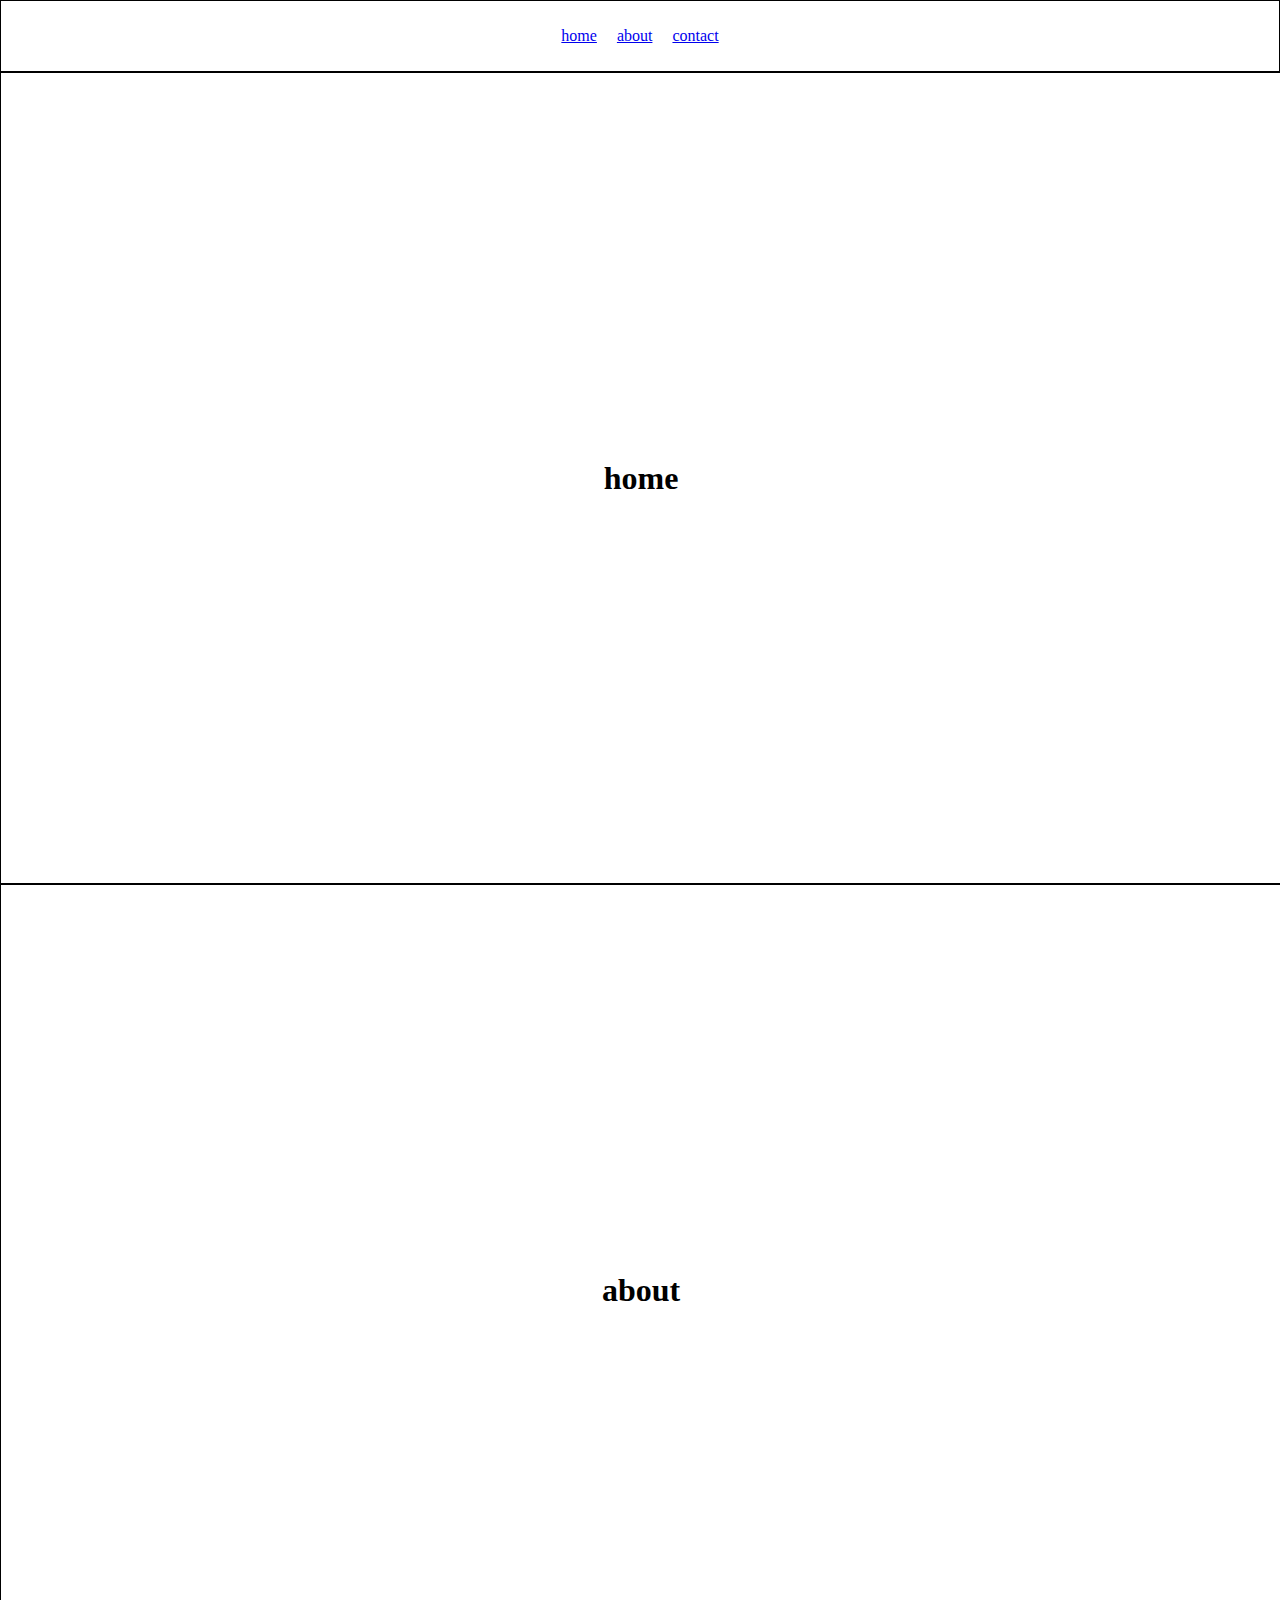
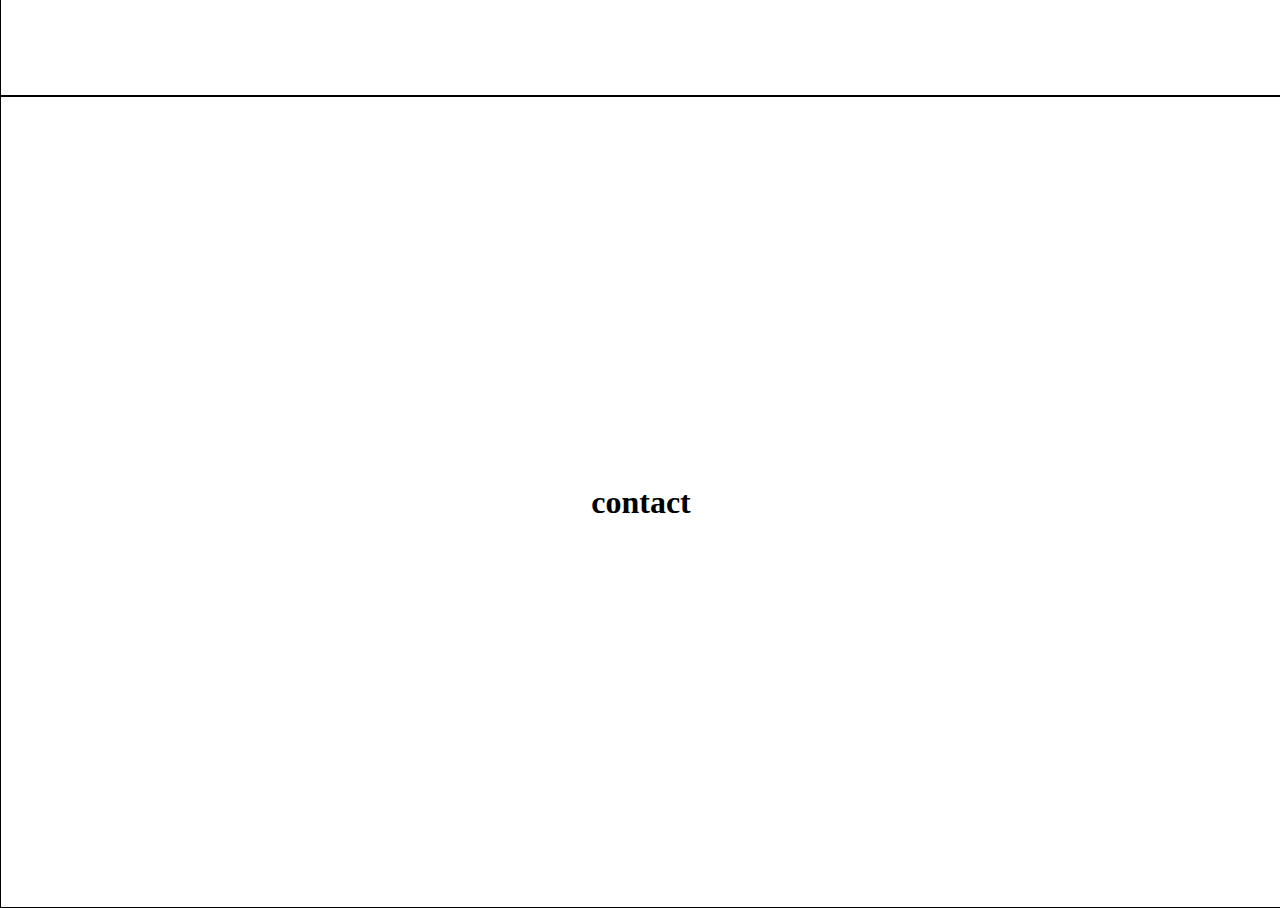
==== profile-4/index.html @ a8fa2ea8 "menambahkan folder profile4" ====
<!DOCTYPE html>
<html lang="en">
<head>
    <meta charset="UTF-8">
    <meta http-equiv="X-UA-Compatible" content="IE=edge">
    <meta name="viewport" content="width=device-width, initial-scale=1.0">
    <title>Document</title>
    <link rel="stylesheet" href="css/style.css">
</head>
<body>
    <main>
        <nav>
            <a href="#home">home</a>
            <a href="#about">about</a>
            <a href="#contact">contact</a>
        </nav>
        <section id="home">
            <h1>home</h1>
        </section>
        <section id="about">
            <h1>about</h1>
        </section>
        <section id="contact">
            <h1>contact</h1>
        </section>
    </main>

    <script>
    document.querySelectorAll('a[href^="#"]').forEach(anchor => {
        anchor.addEventListener('click', function(e){
            e.preventDefault()
            document.querySelector(this.getAttribute('href')).scrollIntoView({
                behavior : "smooth"
            })
        })
    })    
    </script>
</body>
</html>
---- profile-4/css/style.css ----
*{
    padding: 0;
    margin: 0;
}
main{
    width: 100%;
}
nav{
    border: 1px solid;
    height: 70px;
    display: flex;
    justify-content: center;
    align-items: center;
    gap: 20px;
}
section{
    width: 100%;
    height: 90vh;
    border: 1px solid;
    display: flex;
    justify-content: center;
    align-items: center;
}
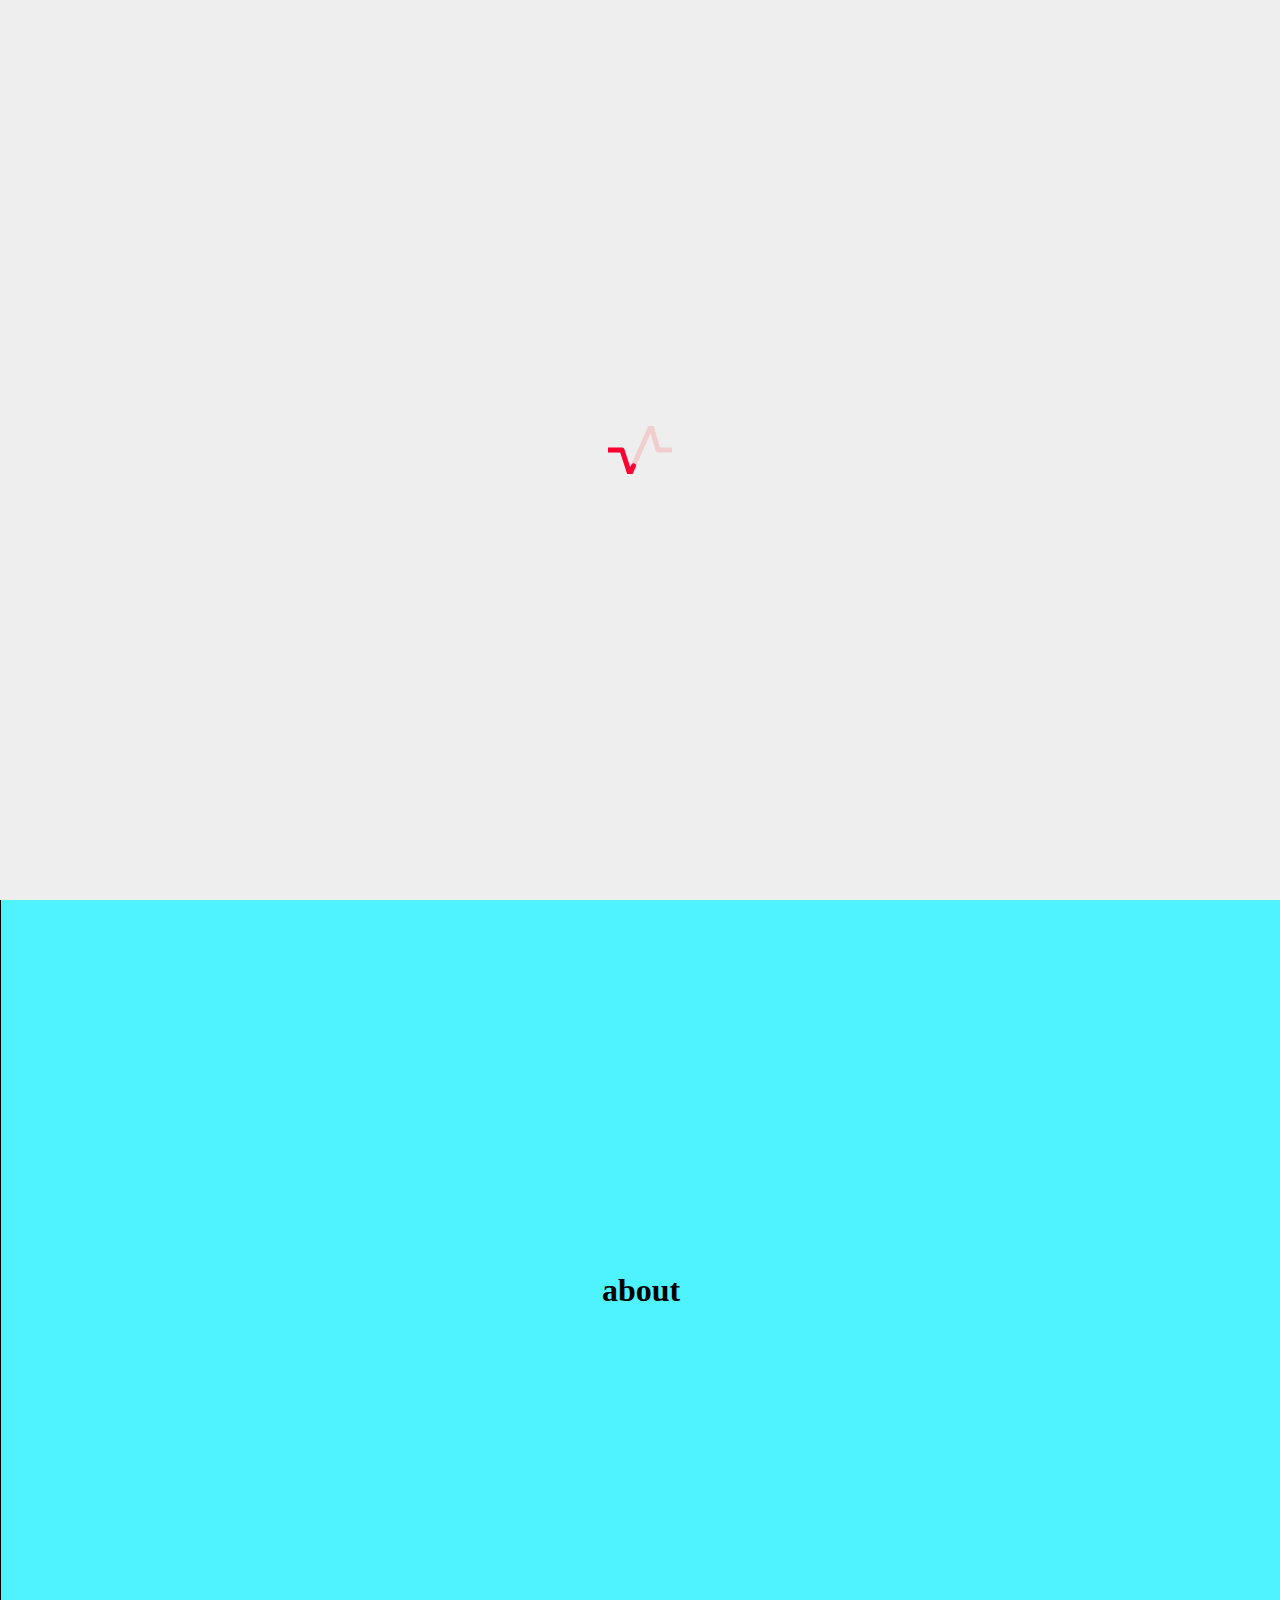
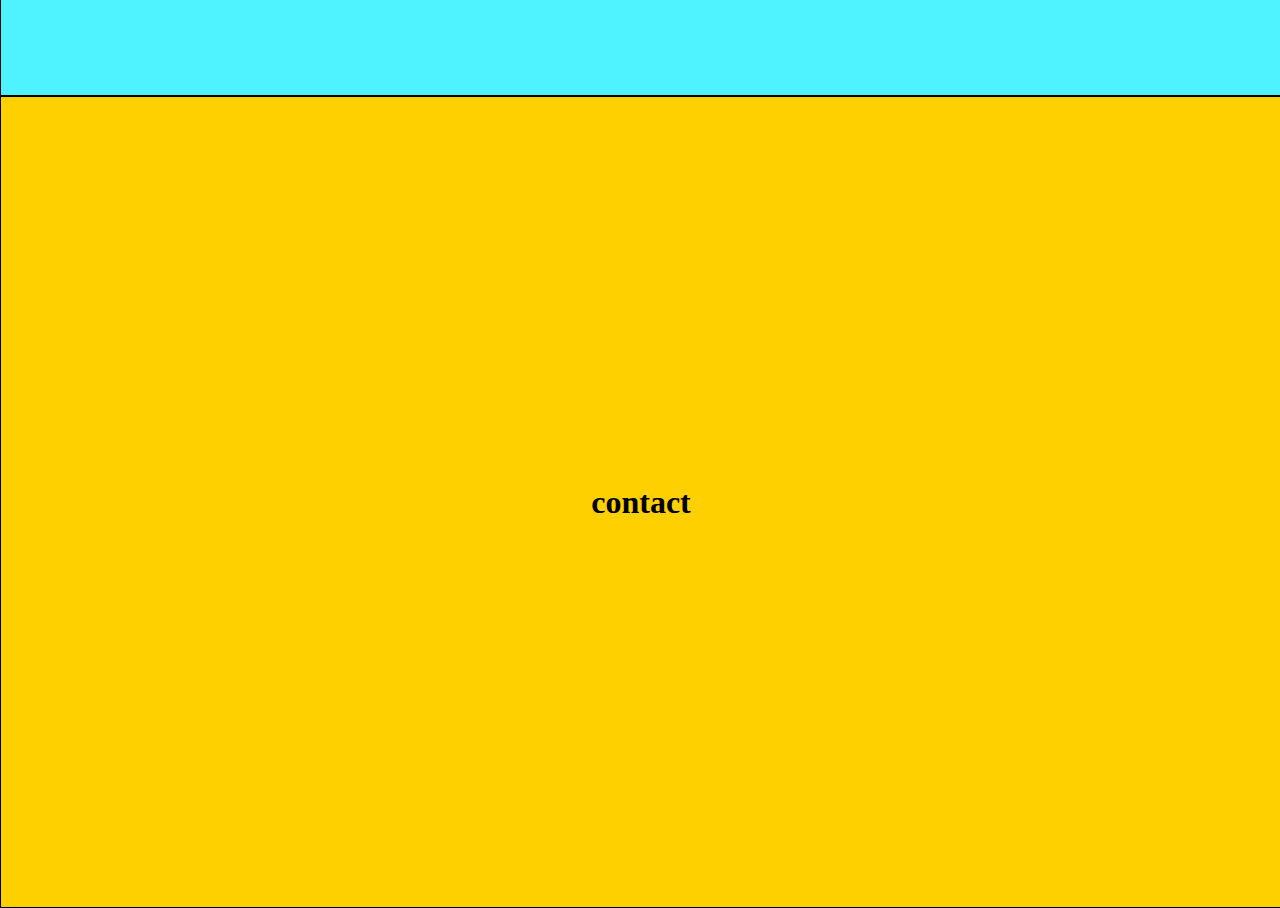
==== commit 9a0b912e: "update" ====
--- a/profile-4/index.html
+++ b/profile-4/index.html
@@ -6,8 +6,16 @@
     <meta name="viewport" content="width=device-width, initial-scale=1.0">
     <title>Document</title>
     <link rel="stylesheet" href="css/style.css">
+
+    <script src="https://code.jquery.com/jquery-3.6.0.min.js" integrity="sha256-/xUj+3OJU5yExlq6GSYGSHk7tPXikynS7ogEvDej/m4=" crossorigin="anonymous"></script>
 </head>
 <body>
+    <div class="loading">
+        <svg width="64px" height="48px">
+            <polyline points="0.157 23.954, 14 23.954, 21.843 48, 43 0, 50 24, 64 24" id="back"></polyline>
+            <polyline points="0.157 23.954, 14 23.954, 21.843 48, 43 0, 50 24, 64 24" id="front"></polyline>
+        </svg>
+    </div>
     <main>
         <nav>
             <a href="#home">home</a>
@@ -26,6 +34,13 @@
     </main>
 
     <script>
+    
+    //  $(document).ready(function(){
+        setTimeout(function(){
+            $(".loading").hide();
+        }, 3500);
+       
+    //  })
     document.querySelectorAll('a[href^="#"]').forEach(anchor => {
         anchor.addEventListener('click', function(e){
             e.preventDefault()
--- a/profile-4/css/style.css
+++ b/profile-4/css/style.css
@@ -4,6 +4,9 @@
 }
 main{
     width: 100%;
+}
+body{
+    background: #1a1818;
 }
 nav{
     border: 1px solid;
@@ -20,4 +23,58 @@
     display: flex;
     justify-content: center;
     align-items: center;
-}+}
+section#home{
+    background-color: rgb(255, 50, 187);
+}
+section#about{
+    background-color: rgb(78, 243, 255);
+}
+section#contact{
+    background-color: rgb(255, 208, 0);
+}
+/*  */
+/*  */
+/*  */
+.loading{
+    z-index: 999;
+  background-color: #eee;
+  position: fixed;
+  top: 0;
+  left: 0;
+  right: 0;
+  bottom: 0;
+  display: flex;
+  justify-content: center;
+  align-items: center;
+}
+.loading svg polyline {
+    fill: none;
+    stroke-width: 5;
+    stroke-linecap: round;
+    stroke-linejoin: round;
+  }
+  
+  .loading svg polyline#back {
+    fill: none;
+    stroke: #ff4d5033;
+  }
+  
+  .loading svg polyline#front {
+    fill: none;
+    stroke: #FF0032;
+    stroke-dasharray: 48, 144;
+    stroke-dashoffset: 192;
+    animation: dash_682 1.4s linear infinite;
+  }
+  
+  @keyframes dash_682 {
+    72.5% {
+      opacity: 0;
+    }
+  
+    to {
+      stroke-dashoffset: 0;
+    }
+  }
+  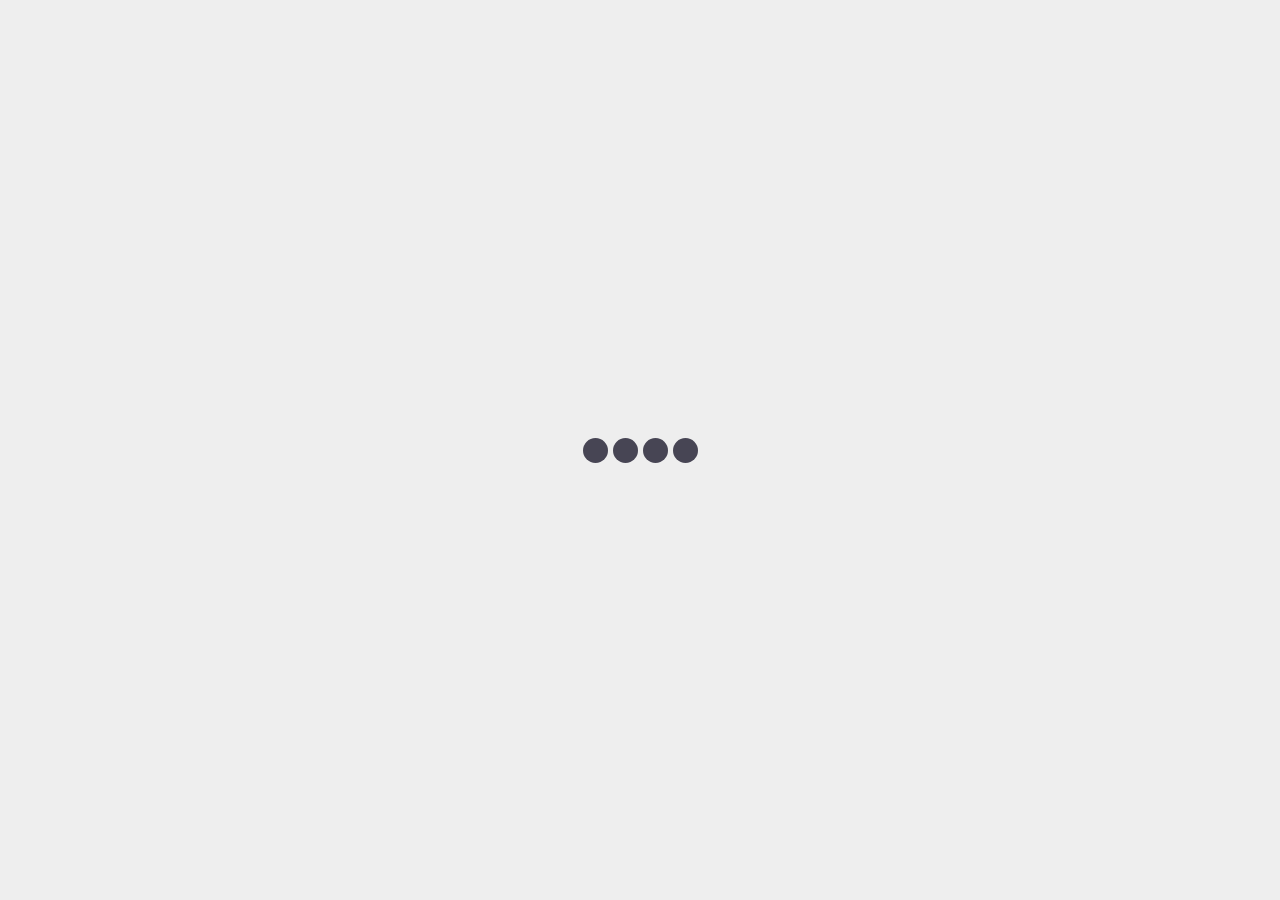
==== commit 466bb0dd: "update profile 4 v-1.0" ====
--- a/profile-4/index.html
+++ b/profile-4/index.html
@@ -4,51 +4,39 @@
     <meta charset="UTF-8">
     <meta http-equiv="X-UA-Compatible" content="IE=edge">
     <meta name="viewport" content="width=device-width, initial-scale=1.0">
-    <title>Document</title>
+    <title>personal profile 4</title>
+
     <link rel="stylesheet" href="css/style.css">
-
-    <script src="https://code.jquery.com/jquery-3.6.0.min.js" integrity="sha256-/xUj+3OJU5yExlq6GSYGSHk7tPXikynS7ogEvDej/m4=" crossorigin="anonymous"></script>
 </head>
 <body>
     <div class="loading">
-        <svg width="64px" height="48px">
-            <polyline points="0.157 23.954, 14 23.954, 21.843 48, 43 0, 50 24, 64 24" id="back"></polyline>
-            <polyline points="0.157 23.954, 14 23.954, 21.843 48, 43 0, 50 24, 64 24" id="front"></polyline>
-        </svg>
+        <div class="newtons-cradle">
+            <div class="newtons-cradle__dot"></div>
+            <div class="newtons-cradle__dot"></div>
+            <div class="newtons-cradle__dot"></div>
+            <div class="newtons-cradle__dot"></div>
+            </div>
     </div>
-    <main>
-        <nav>
-            <a href="#home">home</a>
-            <a href="#about">about</a>
-            <a href="#contact">contact</a>
-        </nav>
-        <section id="home">
-            <h1>home</h1>
-        </section>
-        <section id="about">
-            <h1>about</h1>
-        </section>
-        <section id="contact">
-            <h1>contact</h1>
-        </section>
-    </main>
+    <div class="row">
+        <div class="col">
+            <h1>Deni maulana</h1>
+            <p>
+                Lorem ipsum dolor sit amet consectetur adipisicing elit. Vitae praesentium culpa quia totam dignissimos assumenda quos temporibus repellat aliquid, consequatur laborum id minus deleniti dolores. Animi illo excepturi cum voluptates!
+            </p>
+        </div>
 
-    <script>
+        <img src="img/roro.png" alt="">
+        
+    </div>
+
     
-    //  $(document).ready(function(){
-        setTimeout(function(){
-            $(".loading").hide();
-        }, 3500);
-       
-    //  })
-    document.querySelectorAll('a[href^="#"]').forEach(anchor => {
-        anchor.addEventListener('click', function(e){
-            e.preventDefault()
-            document.querySelector(this.getAttribute('href')).scrollIntoView({
-                behavior : "smooth"
-            })
-        })
-    })    
-    </script>
+
+    <div  class="row">
+        <h2>About</h2>
+        <p>Lorem ipsum, dolor sit amet consectetur adipisicing elit. Neque, corporis laborum? Nemo quibusdam et, impedit a optio odio tempora? Fugiat minus vero adipisci veniam ut! Error ex impedit esse ab.</p>
+    </div>
+    
+    
+    <script src="js/app.js"></script>
 </body>
 </html>--- a/profile-4/css/style.css
+++ b/profile-4/css/style.css
@@ -1,80 +1,123 @@
 *{
-    padding: 0;
-    margin: 0;
+  padding: 0;
+  margin: 0;
 }
-main{
-    width: 100%;
-}
-body{
-    background: #1a1818;
-}
-nav{
-    border: 1px solid;
-    height: 70px;
-    display: flex;
-    justify-content: center;
-    align-items: center;
-    gap: 20px;
-}
-section{
-    width: 100%;
-    height: 90vh;
-    border: 1px solid;
-    display: flex;
-    justify-content: center;
-    align-items: center;
-}
-section#home{
-    background-color: rgb(255, 50, 187);
-}
-section#about{
-    background-color: rgb(78, 243, 255);
-}
-section#contact{
-    background-color: rgb(255, 208, 0);
-}
-/*  */
-/*  */
-/*  */
-.loading{
-    z-index: 999;
-  background-color: #eee;
-  position: fixed;
-  top: 0;
-  left: 0;
-  right: 0;
-  bottom: 0;
+
+.row{
+
   display: flex;
-  justify-content: center;
+  width: 90%;
+  margin: 0 auto;
+  gap: 20px;
+  justify-content: space-around;
   align-items: center;
 }
-.loading svg polyline {
-    fill: none;
-    stroke-width: 5;
-    stroke-linecap: round;
-    stroke-linejoin: round;
+.col{
+  width: 45%;
+}
+.col h1{
+  font-size: 4em;
+}
+.col p {
+  font-size: 1.3em;
+}
+.row img{
+  
+  width: 350px;
+}
+body .row:nth-child(3){
+  background-color: rgb(201, 187, 111);
+  flex-direction: column;
+  border-radius: 10px;
+  padding: 50px 0;
+}
+body .row:nth-child(3) p{
+  text-align: center;
+  width: 50%;
+  color: white;
+}
+.loading{
+  z-index: 999;
+background-color: #eee;
+position: fixed;
+top: 0;
+left: 0;
+right: 0;
+bottom: 0;
+display: flex;
+justify-content: center;
+align-items: center;
+}
+.newtons-cradle {
+  --uib-size: 50px;
+  --uib-speed: 1.2s;
+  --uib-color: #474554;
+  position: relative;
+  display: flex;
+  align-items: center;
+  justify-content: center;
+  width: var(--uib-size);
+  height: var(--uib-size);
+  gap: 5px;
+ }
+ 
+ .newtons-cradle__dot {
+  position: relative;
+  display: flex;
+  align-items: center;
+  height: 100px;
+  width: 25px;
+  transform-origin: center top;
+ }
+ 
+ .newtons-cradle__dot::after {
+  content: '';
+  display: block;
+  width: 100px;
+  height: 25px;
+  border-radius: 50%;
+  background-color: var(--uib-color);
+ }
+ 
+ .newtons-cradle__dot:first-child {
+  animation: swing var(--uib-speed) linear infinite;
+ }
+ 
+ .newtons-cradle__dot:last-child {
+  animation: swing2 var(--uib-speed) linear infinite;
+ }
+ 
+ @keyframes swing {
+  0% {
+   transform: rotate(0deg);
+   animation-timing-function: ease-out;
   }
-  
-  .loading svg polyline#back {
-    fill: none;
-    stroke: #ff4d5033;
+ 
+  25% {
+   transform: rotate(70deg);
+   animation-timing-function: ease-in;
   }
-  
-  .loading svg polyline#front {
-    fill: none;
-    stroke: #FF0032;
-    stroke-dasharray: 48, 144;
-    stroke-dashoffset: 192;
-    animation: dash_682 1.4s linear infinite;
+ 
+  50% {
+   transform: rotate(0deg);
+   animation-timing-function: linear;
   }
-  
-  @keyframes dash_682 {
-    72.5% {
-      opacity: 0;
-    }
-  
-    to {
-      stroke-dashoffset: 0;
-    }
+ }
+ 
+ @keyframes swing2 {
+  0% {
+   transform: rotate(0deg);
+   animation-timing-function: linear;
   }
-  + 
+  50% {
+   transform: rotate(0deg);
+   animation-timing-function: ease-out;
+  }
+ 
+  75% {
+   transform: rotate(-70deg);
+   animation-timing-function: ease-in;
+  }
+ }
+ 
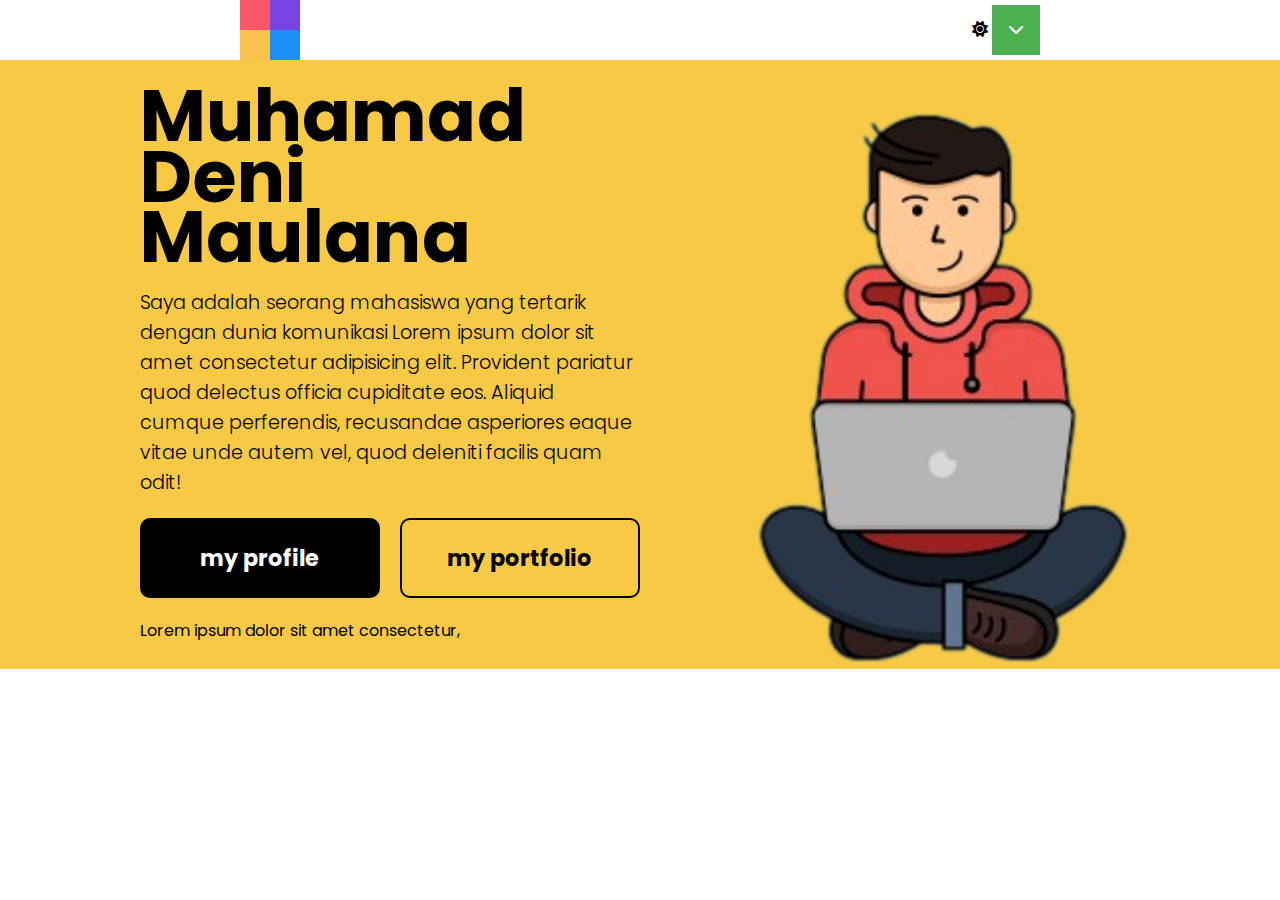
==== commit 952b8722: "update profile-4" ====
--- a/profile-4/index.html
+++ b/profile-4/index.html
@@ -6,7 +6,18 @@
     <meta name="viewport" content="width=device-width, initial-scale=1.0">
     <title>personal profile 4</title>
 
+    <!-- fontawesome -->
+    <link rel="stylesheet" href="css/all.min.css">
+    <link rel="stylesheet" href="css/fontawesome.min.css">
+
+    <!-- css main -->
     <link rel="stylesheet" href="css/style.css">
+    <link rel="stylesheet" href="utils/uiLoading.css">
+
+    <link rel="preconnect" href="https://fonts.googleapis.com">
+<link rel="preconnect" href="https://fonts.gstatic.com" crossorigin>
+<link href="https://fonts.googleapis.com/css2?family=Poppins:wght@100;200;300;400;700;900&display=swap" rel="stylesheet">
+   
 </head>
 <body>
     <div class="loading">
@@ -17,26 +28,54 @@
             <div class="newtons-cradle__dot"></div>
             </div>
     </div>
-    <div class="row">
-        <div class="col">
-            <h1>Deni maulana</h1>
-            <p>
-                Lorem ipsum dolor sit amet consectetur adipisicing elit. Vitae praesentium culpa quia totam dignissimos assumenda quos temporibus repellat aliquid, consequatur laborum id minus deleniti dolores. Animi illo excepturi cum voluptates!
-            </p>
-        </div>
+     
+    <header id="head">
+        <nav>        
+            <div class="logo">
+                <div class="item item-1"></div>
+                <div class="item item-2"></div>
+                <div class="item item-3"></div>
+                <div class="item item-4"></div>
+            </div>
+            <div class="nav-list">
+                <i class="fa-solid fa-sun"></i>
+              
+                <div class="dropdown">
+                    <button class="dropbtn"><i class="fa-solid fa-chevron-down"></i></button>
+                    <div class="dropdown-content">
+                    <a href="#">Link 1</a>
+                    <a href="#">Link 2</a>
+                    <a href="#">Link 3</a>
+                    </div>
+                </div>  
+            </div>
+        </nav>
+    </header>    
+    <main id="main">
+        <section id="about">
+            <div class="container">
+                <div class="about-description">
+                    <h1>Muhamad Deni Maulana</h1>
+                    <p>Saya adalah seorang mahasiswa yang tertarik dengan dunia komunikasi Lorem ipsum dolor sit amet consectetur adipisicing elit. Provident pariatur quod delectus officia cupiditate eos. Aliquid cumque perferendis, recusandae asperiores eaque vitae unde autem vel, quod deleniti facilis quam odit!</p> 
+                    <div class="button">
+                        <a href="">my profile</a>
+                        <a href="">my portfolio</a>
+                    </div>       
+                    <span>
+                        Lorem ipsum dolor sit amet consectetur, 
+                    </span>        
+                </div>
+                <div class="about-image">
+                    <img src="img/1my-picture.png" alt="mypicture">
+                </div>           
+            </div>
+        </section>
+    </main>
+    <footer id="footer">
 
-        <img src="img/roro.png" alt="">
-        
-    </div>
-
+    </footer>
     
 
-    <div  class="row">
-        <h2>About</h2>
-        <p>Lorem ipsum, dolor sit amet consectetur adipisicing elit. Neque, corporis laborum? Nemo quibusdam et, impedit a optio odio tempora? Fugiat minus vero adipisci veniam ut! Error ex impedit esse ab.</p>
-    </div>
-    
-    
     <script src="js/app.js"></script>
 </body>
 </html>--- a/profile-4/css/all.min.css
+++ b/profile-4/css/all.min.css
@@ -0,0 +1,9 @@
+/*!
+ * Font Awesome Free 6.4.0 by @fontawesome - https://fontawesome.com
+ * License - https://fontawesome.com/license/free (Icons: CC BY 4.0, Fonts: SIL OFL 1.1, Code: MIT License)
+ * Copyright 2023 Fonticons, Inc.
+ */
+.fa{font-family:var(--fa-style-family,"Font Awesome 6 Free");font-weight:var(--fa-style,900)}.fa,.fa-brands,.fa-classic,.fa-regular,.fa-sharp,.fa-solid,.fab,.far,.fas{-moz-osx-font-smoothing:grayscale;-webkit-font-smoothing:antialiased;display:var(--fa-display,inline-block);font-style:normal;font-variant:normal;line-height:1;text-rendering:auto}.fa-classic,.fa-regular,.fa-solid,.far,.fas{font-family:"Font Awesome 6 Free"}.fa-brands,.fab{font-family:"Font Awesome 6 Brands"}.fa-1x{font-size:1em}.fa-2x{font-size:2em}.fa-3x{font-size:3em}.fa-4x{font-size:4em}.fa-5x{font-size:5em}.fa-6x{font-size:6em}.fa-7x{font-size:7em}.fa-8x{font-size:8em}.fa-9x{font-size:9em}.fa-10x{font-size:10em}.fa-2xs{font-size:.625em;line-height:.1em;vertical-align:.225em}.fa-xs{font-size:.75em;line-height:.08333em;vertical-align:.125em}.fa-sm{font-size:.875em;line-height:.07143em;vertical-align:.05357em}.fa-lg{font-size:1.25em;line-height:.05em;vertical-align:-.075em}.fa-xl{font-size:1.5em;line-height:.04167em;vertical-align:-.125em}.fa-2xl{font-size:2em;line-height:.03125em;vertical-align:-.1875em}.fa-fw{text-align:center;width:1.25em}.fa-ul{list-style-type:none;margin-left:var(--fa-li-margin,2.5em);padding-left:0}.fa-ul>li{position:relative}.fa-li{left:calc(var(--fa-li-width, 2em)*-1);position:absolute;text-align:center;width:var(--fa-li-width,2em);line-height:inherit}.fa-border{border-radius:var(--fa-border-radius,.1em);border:var(--fa-border-width,.08em) var(--fa-border-style,solid) var(--fa-border-color,#eee);padding:var(--fa-border-padding,.2em .25em .15em)}.fa-pull-left{float:left;margin-right:var(--fa-pull-margin,.3em)}.fa-pull-right{float:right;margin-left:var(--fa-pull-margin,.3em)}.fa-beat{-webkit-animation-name:fa-beat;animation-name:fa-beat;-webkit-animation-delay:var(--fa-animation-delay,0s);animation-delay:var(--fa-animation-delay,0s);-webkit-animation-direction:var(--fa-animation-direction,normal);animation-direction:var(--fa-animation-direction,normal);-webkit-animation-duration:var(--fa-animation-duration,1s);animation-duration:var(--fa-animation-duration,1s);-webkit-animation-iteration-count:var(--fa-animation-iteration-count,infinite);animation-iteration-count:var(--fa-animation-iteration-count,infinite);-webkit-animation-timing-function:var(--fa-animation-timing,ease-in-out);animation-timing-function:var(--fa-animation-timing,ease-in-out)}.fa-bounce{-webkit-animation-name:fa-bounce;animation-name:fa-bounce;-webkit-animation-delay:var(--fa-animation-delay,0s);animation-delay:var(--fa-animation-delay,0s);-webkit-animation-direction:var(--fa-animation-direction,normal);animation-direction:var(--fa-animation-direction,normal);-webkit-animation-duration:var(--fa-animation-duration,1s);animation-duration:var(--fa-animation-duration,1s);-webkit-animation-iteration-count:var(--fa-animation-iteration-count,infinite);animation-iteration-count:var(--fa-animation-iteration-count,infinite);-webkit-animation-timing-function:var(--fa-animation-timing,cubic-bezier(.28,.84,.42,1));animation-timing-function:var(--fa-animation-timing,cubic-bezier(.28,.84,.42,1))}.fa-fade{-webkit-animation-name:fa-fade;animation-name:fa-fade;-webkit-animation-iteration-count:var(--fa-animation-iteration-count,infinite);animation-iteration-count:var(--fa-animation-iteration-count,infinite);-webkit-animation-timing-function:var(--fa-animation-timing,cubic-bezier(.4,0,.6,1));animation-timing-function:var(--fa-animation-timing,cubic-bezier(.4,0,.6,1))}.fa-beat-fade,.fa-fade{-webkit-animation-delay:var(--fa-animation-delay,0s);animation-delay:var(--fa-animation-delay,0s);-webkit-animation-direction:var(--fa-animation-direction,normal);animation-direction:var(--fa-animation-direction,normal);-webkit-animation-duration:var(--fa-animation-duration,1s);animation-duration:var(--fa-animation-duration,1s)}.fa-beat-fade{-webkit-animation-name:fa-beat-fade;animation-name:fa-beat-fade;-webkit-animation-iteration-count:var(--fa-animation-iteration-count,infinite);animation-iteration-count:var(--fa-animation-iteration-count,infinite);-webkit-animation-timing-function:var(--fa-animation-timing,cubic-bezier(.4,0,.6,1));animation-timing-function:var(--fa-animation-timing,cubic-bezier(.4,0,.6,1))}.fa-flip{-webkit-animation-name:fa-flip;animation-name:fa-flip;-webkit-animation-delay:var(--fa-animation-delay,0s);animation-delay:var(--fa-animation-delay,0s);-webkit-animation-direction:var(--fa-animation-direction,normal);animation-direction:var(--fa-animation-direction,normal);-webkit-animation-duration:var(--fa-animation-duration,1s);animation-duration:var(--fa-animation-duration,1s);-webkit-animation-iteration-count:var(--fa-animation-iteration-count,infinite);animation-iteration-count:var(--fa-animation-iteration-count,infinite);-webkit-animation-timing-function:var(--fa-animation-timing,ease-in-out);animation-timing-function:var(--fa-animation-timing,ease-in-out)}.fa-shake{-webkit-animation-name:fa-shake;animation-name:fa-shake;-webkit-animation-duration:var(--fa-animation-duration,1s);animation-duration:var(--fa-animation-duration,1s);-webkit-animation-iteration-count:var(--fa-animation-iteration-count,infinite);animation-iteration-count:var(--fa-animation-iteration-count,infinite);-webkit-animation-timing-function:var(--fa-animation-timing,linear);animation-timing-function:var(--fa-animation-timing,linear)}.fa-shake,.fa-spin{-webkit-animation-delay:var(--fa-animation-delay,0s);animation-delay:var(--fa-animation-delay,0s);-webkit-animation-direction:var(--fa-animation-direction,normal);animation-direction:var(--fa-animation-direction,normal)}.fa-spin{-webkit-animation-name:fa-spin;animation-name:fa-spin;-webkit-animation-duration:var(--fa-animation-duration,2s);animation-duration:var(--fa-animation-duration,2s);-webkit-animation-iteration-count:var(--fa-animation-iteration-count,infinite);animation-iteration-count:var(--fa-animation-iteration-count,infinite);-webkit-animation-timing-function:var(--fa-animation-timing,linear);animation-timing-function:var(--fa-animation-timing,linear)}.fa-spin-reverse{--fa-animation-direction:reverse}.fa-pulse,.fa-spin-pulse{-webkit-animation-name:fa-spin;animation-name:fa-spin;-webkit-animation-direction:var(--fa-animation-direction,normal);animation-direction:var(--fa-animation-direction,normal);-webkit-animation-duration:var(--fa-animation-duration,1s);animation-duration:var(--fa-animation-duration,1s);-webkit-animation-iteration-count:var(--fa-animation-iteration-count,infinite);animation-iteration-count:var(--fa-animation-iteration-count,infinite);-webkit-animation-timing-function:var(--fa-animation-timing,steps(8));animation-timing-function:var(--fa-animation-timing,steps(8))}@media (prefers-reduced-motion:reduce){.fa-beat,.fa-beat-fade,.fa-bounce,.fa-fade,.fa-flip,.fa-pulse,.fa-shake,.fa-spin,.fa-spin-pulse{-webkit-animation-delay:-1ms;animation-delay:-1ms;-webkit-animation-duration:1ms;animation-duration:1ms;-webkit-animation-iteration-count:1;animation-iteration-count:1;-webkit-transition-delay:0s;transition-delay:0s;-webkit-transition-duration:0s;transition-duration:0s}}@-webkit-keyframes fa-beat{0%,90%{-webkit-transform:scale(1);transform:scale(1)}45%{-webkit-transform:scale(var(--fa-beat-scale,1.25));transform:scale(var(--fa-beat-scale,1.25))}}@keyframes fa-beat{0%,90%{-webkit-transform:scale(1);transform:scale(1)}45%{-webkit-transform:scale(var(--fa-beat-scale,1.25));transform:scale(var(--fa-beat-scale,1.25))}}@-webkit-keyframes fa-bounce{0%{-webkit-transform:scale(1) translateY(0);transform:scale(1) translateY(0)}10%{-webkit-transform:scale(var(--fa-bounce-start-scale-x,1.1),var(--fa-bounce-start-scale-y,.9)) translateY(0);transform:scale(var(--fa-bounce-start-scale-x,1.1),var(--fa-bounce-start-scale-y,.9)) translateY(0)}30%{-webkit-transform:scale(var(--fa-bounce-jump-scale-x,.9),var(--fa-bounce-jump-scale-y,1.1)) translateY(var(--fa-bounce-height,-.5em));transform:scale(var(--fa-bounce-jump-scale-x,.9),var(--fa-bounce-jump-scale-y,1.1)) translateY(var(--fa-bounce-height,-.5em))}50%{-webkit-transform:scale(var(--fa-bounce-land-scale-x,1.05),var(--fa-bounce-land-scale-y,.95)) translateY(0);transform:scale(var(--fa-bounce-land-scale-x,1.05),var(--fa-bounce-land-scale-y,.95)) translateY(0)}57%{-webkit-transform:scale(1) translateY(var(--fa-bounce-rebound,-.125em));transform:scale(1) translateY(var(--fa-bounce-rebound,-.125em))}64%{-webkit-transform:scale(1) translateY(0);transform:scale(1) translateY(0)}to{-webkit-transform:scale(1) translateY(0);transform:scale(1) translateY(0)}}@keyframes fa-bounce{0%{-webkit-transform:scale(1) translateY(0);transform:scale(1) translateY(0)}10%{-webkit-transform:scale(var(--fa-bounce-start-scale-x,1.1),var(--fa-bounce-start-scale-y,.9)) translateY(0);transform:scale(var(--fa-bounce-start-scale-x,1.1),var(--fa-bounce-start-scale-y,.9)) translateY(0)}30%{-webkit-transform:scale(var(--fa-bounce-jump-scale-x,.9),var(--fa-bounce-jump-scale-y,1.1)) translateY(var(--fa-bounce-height,-.5em));transform:scale(var(--fa-bounce-jump-scale-x,.9),var(--fa-bounce-jump-scale-y,1.1)) translateY(var(--fa-bounce-height,-.5em))}50%{-webkit-transform:scale(var(--fa-bounce-land-scale-x,1.05),var(--fa-bounce-land-scale-y,.95)) translateY(0);transform:scale(var(--fa-bounce-land-scale-x,1.05),var(--fa-bounce-land-scale-y,.95)) translateY(0)}57%{-webkit-transform:scale(1) translateY(var(--fa-bounce-rebound,-.125em));transform:scale(1) translateY(var(--fa-bounce-rebound,-.125em))}64%{-webkit-transform:scale(1) translateY(0);transform:scale(1) translateY(0)}to{-webkit-transform:scale(1) translateY(0);transform:scale(1) translateY(0)}}@-webkit-keyframes fa-fade{50%{opacity:var(--fa-fade-opacity,.4)}}@keyframes fa-fade{50%{opacity:var(--fa-fade-opacity,.4)}}@-webkit-keyframes fa-beat-fade{0%,to{opacity:var(--fa-beat-fade-opacity,.4);-webkit-transform:scale(1);transform:scale(1)}50%{opacity:1;-webkit-transform:scale(var(--fa-beat-fade-scale,1.125));transform:scale(var(--fa-beat-fade-scale,1.125))}}@keyframes fa-beat-fade{0%,to{opacity:var(--fa-beat-fade-opacity,.4);-webkit-transform:scale(1);transform:scale(1)}50%{opacity:1;-webkit-transform:scale(var(--fa-beat-fade-scale,1.125));transform:scale(var(--fa-beat-fade-scale,1.125))}}@-webkit-keyframes fa-flip{50%{-webkit-transform:rotate3d(var(--fa-flip-x,0),var(--fa-flip-y,1),var(--fa-flip-z,0),var(--fa-flip-angle,-180deg));transform:rotate3d(var(--fa-flip-x,0),var(--fa-flip-y,1),var(--fa-flip-z,0),var(--fa-flip-angle,-180deg))}}@keyframes fa-flip{50%{-webkit-transform:rotate3d(var(--fa-flip-x,0),var(--fa-flip-y,1),var(--fa-flip-z,0),var(--fa-flip-angle,-180deg));transform:rotate3d(var(--fa-flip-x,0),var(--fa-flip-y,1),var(--fa-flip-z,0),var(--fa-flip-angle,-180deg))}}@-webkit-keyframes fa-shake{0%{-webkit-transform:rotate(-15deg);transform:rotate(-15deg)}4%{-webkit-transform:rotate(15deg);transform:rotate(15deg)}8%,24%{-webkit-transform:rotate(-18deg);transform:rotate(-18deg)}12%,28%{-webkit-transform:rotate(18deg);transform:rotate(18deg)}16%{-webkit-transform:rotate(-22deg);transform:rotate(-22deg)}20%{-webkit-transform:rotate(22deg);transform:rotate(22deg)}32%{-webkit-transform:rotate(-12deg);transform:rotate(-12deg)}36%{-webkit-transform:rotate(12deg);transform:rotate(12deg)}40%,to{-webkit-transform:rotate(0deg);transform:rotate(0deg)}}@keyframes fa-shake{0%{-webkit-transform:rotate(-15deg);transform:rotate(-15deg)}4%{-webkit-transform:rotate(15deg);transform:rotate(15deg)}8%,24%{-webkit-transform:rotate(-18deg);transform:rotate(-18deg)}12%,28%{-webkit-transform:rotate(18deg);transform:rotate(18deg)}16%{-webkit-transform:rotate(-22deg);transform:rotate(-22deg)}20%{-webkit-transform:rotate(22deg);transform:rotate(22deg)}32%{-webkit-transform:rotate(-12deg);transform:rotate(-12deg)}36%{-webkit-transform:rotate(12deg);transform:rotate(12deg)}40%,to{-webkit-transform:rotate(0deg);transform:rotate(0deg)}}@-webkit-keyframes fa-spin{0%{-webkit-transform:rotate(0deg);transform:rotate(0deg)}to{-webkit-transform:rotate(1turn);transform:rotate(1turn)}}@keyframes fa-spin{0%{-webkit-transform:rotate(0deg);transform:rotate(0deg)}to{-webkit-transform:rotate(1turn);transform:rotate(1turn)}}.fa-rotate-90{-webkit-transform:rotate(90deg);transform:rotate(90deg)}.fa-rotate-180{-webkit-transform:rotate(180deg);transform:rotate(180deg)}.fa-rotate-270{-webkit-transform:rotate(270deg);transform:rotate(270deg)}.fa-flip-horizontal{-webkit-transform:scaleX(-1);transform:scaleX(-1)}.fa-flip-vertical{-webkit-transform:scaleY(-1);transform:scaleY(-1)}.fa-flip-both,.fa-flip-horizontal.fa-flip-vertical{-webkit-transform:scale(-1);transform:scale(-1)}.fa-rotate-by{-webkit-transform:rotate(var(--fa-rotate-angle,none));transform:rotate(var(--fa-rotate-angle,none))}.fa-stack{display:inline-block;height:2em;line-height:2em;position:relative;vertical-align:middle;width:2.5em}.fa-stack-1x,.fa-stack-2x{left:0;position:absolute;text-align:center;width:100%;z-index:var(--fa-stack-z-index,auto)}.fa-stack-1x{line-height:inherit}.fa-stack-2x{font-size:2em}.fa-inverse{color:var(--fa-inverse,#fff)}
+
+.fa-0:before{content:"\30"}.fa-1:before{content:"\31"}.fa-2:before{content:"\32"}.fa-3:before{content:"\33"}.fa-4:before{content:"\34"}.fa-5:before{content:"\35"}.fa-6:before{content:"\36"}.fa-7:before{content:"\37"}.fa-8:before{content:"\38"}.fa-9:before{content:"\39"}.fa-fill-drip:before{content:"\f576"}.fa-arrows-to-circle:before{content:"\e4bd"}.fa-chevron-circle-right:before,.fa-circle-chevron-right:before{content:"\f138"}.fa-at:before{content:"\40"}.fa-trash-alt:before,.fa-trash-can:before{content:"\f2ed"}.fa-text-height:before{content:"\f034"}.fa-user-times:before,.fa-user-xmark:before{content:"\f235"}.fa-stethoscope:before{content:"\f0f1"}.fa-comment-alt:before,.fa-message:before{content:"\f27a"}.fa-info:before{content:"\f129"}.fa-compress-alt:before,.fa-down-left-and-up-right-to-center:before{content:"\f422"}.fa-explosion:before{content:"\e4e9"}.fa-file-alt:before,.fa-file-lines:before,.fa-file-text:before{content:"\f15c"}.fa-wave-square:before{content:"\f83e"}.fa-ring:before{content:"\f70b"}.fa-building-un:before{content:"\e4d9"}.fa-dice-three:before{content:"\f527"}.fa-calendar-alt:before,.fa-calendar-days:before{content:"\f073"}.fa-anchor-circle-check:before{content:"\e4aa"}.fa-building-circle-arrow-right:before{content:"\e4d1"}.fa-volleyball-ball:before,.fa-volleyball:before{content:"\f45f"}.fa-arrows-up-to-line:before{content:"\e4c2"}.fa-sort-desc:before,.fa-sort-down:before{content:"\f0dd"}.fa-circle-minus:before,.fa-minus-circle:before{content:"\f056"}.fa-door-open:before{content:"\f52b"}.fa-right-from-bracket:before,.fa-sign-out-alt:before{content:"\f2f5"}.fa-atom:before{content:"\f5d2"}.fa-soap:before{content:"\e06e"}.fa-heart-music-camera-bolt:before,.fa-icons:before{content:"\f86d"}.fa-microphone-alt-slash:before,.fa-microphone-lines-slash:before{content:"\f539"}.fa-bridge-circle-check:before{content:"\e4c9"}.fa-pump-medical:before{content:"\e06a"}.fa-fingerprint:before{content:"\f577"}.fa-hand-point-right:before{content:"\f0a4"}.fa-magnifying-glass-location:before,.fa-search-location:before{content:"\f689"}.fa-forward-step:before,.fa-step-forward:before{content:"\f051"}.fa-face-smile-beam:before,.fa-smile-beam:before{content:"\f5b8"}.fa-flag-checkered:before{content:"\f11e"}.fa-football-ball:before,.fa-football:before{content:"\f44e"}.fa-school-circle-exclamation:before{content:"\e56c"}.fa-crop:before{content:"\f125"}.fa-angle-double-down:before,.fa-angles-down:before{content:"\f103"}.fa-users-rectangle:before{content:"\e594"}.fa-people-roof:before{content:"\e537"}.fa-people-line:before{content:"\e534"}.fa-beer-mug-empty:before,.fa-beer:before{content:"\f0fc"}.fa-diagram-predecessor:before{content:"\e477"}.fa-arrow-up-long:before,.fa-long-arrow-up:before{content:"\f176"}.fa-burn:before,.fa-fire-flame-simple:before{content:"\f46a"}.fa-male:before,.fa-person:before{content:"\f183"}.fa-laptop:before{content:"\f109"}.fa-file-csv:before{content:"\f6dd"}.fa-menorah:before{content:"\f676"}.fa-truck-plane:before{content:"\e58f"}.fa-record-vinyl:before{content:"\f8d9"}.fa-face-grin-stars:before,.fa-grin-stars:before{content:"\f587"}.fa-bong:before{content:"\f55c"}.fa-pastafarianism:before,.fa-spaghetti-monster-flying:before{content:"\f67b"}.fa-arrow-down-up-across-line:before{content:"\e4af"}.fa-spoon:before,.fa-utensil-spoon:before{content:"\f2e5"}.fa-jar-wheat:before{content:"\e517"}.fa-envelopes-bulk:before,.fa-mail-bulk:before{content:"\f674"}.fa-file-circle-exclamation:before{content:"\e4eb"}.fa-circle-h:before,.fa-hospital-symbol:before{content:"\f47e"}.fa-pager:before{content:"\f815"}.fa-address-book:before,.fa-contact-book:before{content:"\f2b9"}.fa-strikethrough:before{content:"\f0cc"}.fa-k:before{content:"\4b"}.fa-landmark-flag:before{content:"\e51c"}.fa-pencil-alt:before,.fa-pencil:before{content:"\f303"}.fa-backward:before{content:"\f04a"}.fa-caret-right:before{content:"\f0da"}.fa-comments:before{content:"\f086"}.fa-file-clipboard:before,.fa-paste:before{content:"\f0ea"}.fa-code-pull-request:before{content:"\e13c"}.fa-clipboard-list:before{content:"\f46d"}.fa-truck-loading:before,.fa-truck-ramp-box:before{content:"\f4de"}.fa-user-check:before{content:"\f4fc"}.fa-vial-virus:before{content:"\e597"}.fa-sheet-plastic:before{content:"\e571"}.fa-blog:before{content:"\f781"}.fa-user-ninja:before{content:"\f504"}.fa-person-arrow-up-from-line:before{content:"\e539"}.fa-scroll-torah:before,.fa-torah:before{content:"\f6a0"}.fa-broom-ball:before,.fa-quidditch-broom-ball:before,.fa-quidditch:before{content:"\f458"}.fa-toggle-off:before{content:"\f204"}.fa-archive:before,.fa-box-archive:before{content:"\f187"}.fa-person-drowning:before{content:"\e545"}.fa-arrow-down-9-1:before,.fa-sort-numeric-desc:before,.fa-sort-numeric-down-alt:before{content:"\f886"}.fa-face-grin-tongue-squint:before,.fa-grin-tongue-squint:before{content:"\f58a"}.fa-spray-can:before{content:"\f5bd"}.fa-truck-monster:before{content:"\f63b"}.fa-w:before{content:"\57"}.fa-earth-africa:before,.fa-globe-africa:before{content:"\f57c"}.fa-rainbow:before{content:"\f75b"}.fa-circle-notch:before{content:"\f1ce"}.fa-tablet-alt:before,.fa-tablet-screen-button:before{content:"\f3fa"}.fa-paw:before{content:"\f1b0"}.fa-cloud:before{content:"\f0c2"}.fa-trowel-bricks:before{content:"\e58a"}.fa-face-flushed:before,.fa-flushed:before{content:"\f579"}.fa-hospital-user:before{content:"\f80d"}.fa-tent-arrow-left-right:before{content:"\e57f"}.fa-gavel:before,.fa-legal:before{content:"\f0e3"}.fa-binoculars:before{content:"\f1e5"}.fa-microphone-slash:before{content:"\f131"}.fa-box-tissue:before{content:"\e05b"}.fa-motorcycle:before{content:"\f21c"}.fa-bell-concierge:before,.fa-concierge-bell:before{content:"\f562"}.fa-pen-ruler:before,.fa-pencil-ruler:before{content:"\f5ae"}.fa-people-arrows-left-right:before,.fa-people-arrows:before{content:"\e068"}.fa-mars-and-venus-burst:before{content:"\e523"}.fa-caret-square-right:before,.fa-square-caret-right:before{content:"\f152"}.fa-cut:before,.fa-scissors:before{content:"\f0c4"}.fa-sun-plant-wilt:before{content:"\e57a"}.fa-toilets-portable:before{content:"\e584"}.fa-hockey-puck:before{content:"\f453"}.fa-table:before{content:"\f0ce"}.fa-magnifying-glass-arrow-right:before{content:"\e521"}.fa-digital-tachograph:before,.fa-tachograph-digital:before{content:"\f566"}.fa-users-slash:before{content:"\e073"}.fa-clover:before{content:"\e139"}.fa-mail-reply:before,.fa-reply:before{content:"\f3e5"}.fa-star-and-crescent:before{content:"\f699"}.fa-house-fire:before{content:"\e50c"}.fa-minus-square:before,.fa-square-minus:before{content:"\f146"}.fa-helicopter:before{content:"\f533"}.fa-compass:before{content:"\f14e"}.fa-caret-square-down:before,.fa-square-caret-down:before{content:"\f150"}.fa-file-circle-question:before{content:"\e4ef"}.fa-laptop-code:before{content:"\f5fc"}.fa-swatchbook:before{content:"\f5c3"}.fa-prescription-bottle:before{content:"\f485"}.fa-bars:before,.fa-navicon:before{content:"\f0c9"}.fa-people-group:before{content:"\e533"}.fa-hourglass-3:before,.fa-hourglass-end:before{content:"\f253"}.fa-heart-broken:before,.fa-heart-crack:before{content:"\f7a9"}.fa-external-link-square-alt:before,.fa-square-up-right:before{content:"\f360"}.fa-face-kiss-beam:before,.fa-kiss-beam:before{content:"\f597"}.fa-film:before{content:"\f008"}.fa-ruler-horizontal:before{content:"\f547"}.fa-people-robbery:before{content:"\e536"}.fa-lightbulb:before{content:"\f0eb"}.fa-caret-left:before{content:"\f0d9"}.fa-circle-exclamation:before,.fa-exclamation-circle:before{content:"\f06a"}.fa-school-circle-xmark:before{content:"\e56d"}.fa-arrow-right-from-bracket:before,.fa-sign-out:before{content:"\f08b"}.fa-chevron-circle-down:before,.fa-circle-chevron-down:before{content:"\f13a"}.fa-unlock-alt:before,.fa-unlock-keyhole:before{content:"\f13e"}.fa-cloud-showers-heavy:before{content:"\f740"}.fa-headphones-alt:before,.fa-headphones-simple:before{content:"\f58f"}.fa-sitemap:before{content:"\f0e8"}.fa-circle-dollar-to-slot:before,.fa-donate:before{content:"\f4b9"}.fa-memory:before{content:"\f538"}.fa-road-spikes:before{content:"\e568"}.fa-fire-burner:before{content:"\e4f1"}.fa-flag:before{content:"\f024"}.fa-hanukiah:before{content:"\f6e6"}.fa-feather:before{content:"\f52d"}.fa-volume-down:before,.fa-volume-low:before{content:"\f027"}.fa-comment-slash:before{content:"\f4b3"}.fa-cloud-sun-rain:before{content:"\f743"}.fa-compress:before{content:"\f066"}.fa-wheat-alt:before,.fa-wheat-awn:before{content:"\e2cd"}.fa-ankh:before{content:"\f644"}.fa-hands-holding-child:before{content:"\e4fa"}.fa-asterisk:before{content:"\2a"}.fa-check-square:before,.fa-square-check:before{content:"\f14a"}.fa-peseta-sign:before{content:"\e221"}.fa-header:before,.fa-heading:before{content:"\f1dc"}.fa-ghost:before{content:"\f6e2"}.fa-list-squares:before,.fa-list:before{content:"\f03a"}.fa-phone-square-alt:before,.fa-square-phone-flip:before{content:"\f87b"}.fa-cart-plus:before{content:"\f217"}.fa-gamepad:before{content:"\f11b"}.fa-circle-dot:before,.fa-dot-circle:before{content:"\f192"}.fa-dizzy:before,.fa-face-dizzy:before{content:"\f567"}.fa-egg:before{content:"\f7fb"}.fa-house-medical-circle-xmark:before{content:"\e513"}.fa-campground:before{content:"\f6bb"}.fa-folder-plus:before{content:"\f65e"}.fa-futbol-ball:before,.fa-futbol:before,.fa-soccer-ball:before{content:"\f1e3"}.fa-paint-brush:before,.fa-paintbrush:before{content:"\f1fc"}.fa-lock:before{content:"\f023"}.fa-gas-pump:before{content:"\f52f"}.fa-hot-tub-person:before,.fa-hot-tub:before{content:"\f593"}.fa-map-location:before,.fa-map-marked:before{content:"\f59f"}.fa-house-flood-water:before{content:"\e50e"}.fa-tree:before{content:"\f1bb"}.fa-bridge-lock:before{content:"\e4cc"}.fa-sack-dollar:before{content:"\f81d"}.fa-edit:before,.fa-pen-to-square:before{content:"\f044"}.fa-car-side:before{content:"\f5e4"}.fa-share-alt:before,.fa-share-nodes:before{content:"\f1e0"}.fa-heart-circle-minus:before{content:"\e4ff"}.fa-hourglass-2:before,.fa-hourglass-half:before{content:"\f252"}.fa-microscope:before{content:"\f610"}.fa-sink:before{content:"\e06d"}.fa-bag-shopping:before,.fa-shopping-bag:before{content:"\f290"}.fa-arrow-down-z-a:before,.fa-sort-alpha-desc:before,.fa-sort-alpha-down-alt:before{content:"\f881"}.fa-mitten:before{content:"\f7b5"}.fa-person-rays:before{content:"\e54d"}.fa-users:before{content:"\f0c0"}.fa-eye-slash:before{content:"\f070"}.fa-flask-vial:before{content:"\e4f3"}.fa-hand-paper:before,.fa-hand:before{content:"\f256"}.fa-om:before{content:"\f679"}.fa-worm:before{content:"\e599"}.fa-house-circle-xmark:before{content:"\e50b"}.fa-plug:before{content:"\f1e6"}.fa-chevron-up:before{content:"\f077"}.fa-hand-spock:before{content:"\f259"}.fa-stopwatch:before{content:"\f2f2"}.fa-face-kiss:before,.fa-kiss:before{content:"\f596"}.fa-bridge-circle-xmark:before{content:"\e4cb"}.fa-face-grin-tongue:before,.fa-grin-tongue:before{content:"\f589"}.fa-chess-bishop:before{content:"\f43a"}.fa-face-grin-wink:before,.fa-grin-wink:before{content:"\f58c"}.fa-deaf:before,.fa-deafness:before,.fa-ear-deaf:before,.fa-hard-of-hearing:before{content:"\f2a4"}.fa-road-circle-check:before{content:"\e564"}.fa-dice-five:before{content:"\f523"}.fa-rss-square:before,.fa-square-rss:before{content:"\f143"}.fa-land-mine-on:before{content:"\e51b"}.fa-i-cursor:before{content:"\f246"}.fa-stamp:before{content:"\f5bf"}.fa-stairs:before{content:"\e289"}.fa-i:before{content:"\49"}.fa-hryvnia-sign:before,.fa-hryvnia:before{content:"\f6f2"}.fa-pills:before{content:"\f484"}.fa-face-grin-wide:before,.fa-grin-alt:before{content:"\f581"}.fa-tooth:before{content:"\f5c9"}.fa-v:before{content:"\56"}.fa-bangladeshi-taka-sign:before{content:"\e2e6"}.fa-bicycle:before{content:"\f206"}.fa-rod-asclepius:before,.fa-rod-snake:before,.fa-staff-aesculapius:before,.fa-staff-snake:before{content:"\e579"}.fa-head-side-cough-slash:before{content:"\e062"}.fa-ambulance:before,.fa-truck-medical:before{content:"\f0f9"}.fa-wheat-awn-circle-exclamation:before{content:"\e598"}.fa-snowman:before{content:"\f7d0"}.fa-mortar-pestle:before{content:"\f5a7"}.fa-road-barrier:before{content:"\e562"}.fa-school:before{content:"\f549"}.fa-igloo:before{content:"\f7ae"}.fa-joint:before{content:"\f595"}.fa-angle-right:before{content:"\f105"}.fa-horse:before{content:"\f6f0"}.fa-q:before{content:"\51"}.fa-g:before{content:"\47"}.fa-notes-medical:before{content:"\f481"}.fa-temperature-2:before,.fa-temperature-half:before,.fa-thermometer-2:before,.fa-thermometer-half:before{content:"\f2c9"}.fa-dong-sign:before{content:"\e169"}.fa-capsules:before{content:"\f46b"}.fa-poo-bolt:before,.fa-poo-storm:before{content:"\f75a"}.fa-face-frown-open:before,.fa-frown-open:before{content:"\f57a"}.fa-hand-point-up:before{content:"\f0a6"}.fa-money-bill:before{content:"\f0d6"}.fa-bookmark:before{content:"\f02e"}.fa-align-justify:before{content:"\f039"}.fa-umbrella-beach:before{content:"\f5ca"}.fa-helmet-un:before{content:"\e503"}.fa-bullseye:before{content:"\f140"}.fa-bacon:before{content:"\f7e5"}.fa-hand-point-down:before{content:"\f0a7"}.fa-arrow-up-from-bracket:before{content:"\e09a"}.fa-folder-blank:before,.fa-folder:before{content:"\f07b"}.fa-file-medical-alt:before,.fa-file-waveform:before{content:"\f478"}.fa-radiation:before{content:"\f7b9"}.fa-chart-simple:before{content:"\e473"}.fa-mars-stroke:before{content:"\f229"}.fa-vial:before{content:"\f492"}.fa-dashboard:before,.fa-gauge-med:before,.fa-gauge:before,.fa-tachometer-alt-average:before{content:"\f624"}.fa-magic-wand-sparkles:before,.fa-wand-magic-sparkles:before{content:"\e2ca"}.fa-e:before{content:"\45"}.fa-pen-alt:before,.fa-pen-clip:before{content:"\f305"}.fa-bridge-circle-exclamation:before{content:"\e4ca"}.fa-user:before{content:"\f007"}.fa-school-circle-check:before{content:"\e56b"}.fa-dumpster:before{content:"\f793"}.fa-shuttle-van:before,.fa-van-shuttle:before{content:"\f5b6"}.fa-building-user:before{content:"\e4da"}.fa-caret-square-left:before,.fa-square-caret-left:before{content:"\f191"}.fa-highlighter:before{content:"\f591"}.fa-key:before{content:"\f084"}.fa-bullhorn:before{content:"\f0a1"}.fa-globe:before{content:"\f0ac"}.fa-synagogue:before{content:"\f69b"}.fa-person-half-dress:before{content:"\e548"}.fa-road-bridge:before{content:"\e563"}.fa-location-arrow:before{content:"\f124"}.fa-c:before{content:"\43"}.fa-tablet-button:before{content:"\f10a"}.fa-building-lock:before{content:"\e4d6"}.fa-pizza-slice:before{content:"\f818"}.fa-money-bill-wave:before{content:"\f53a"}.fa-area-chart:before,.fa-chart-area:before{content:"\f1fe"}.fa-house-flag:before{content:"\e50d"}.fa-person-circle-minus:before{content:"\e540"}.fa-ban:before,.fa-cancel:before{content:"\f05e"}.fa-camera-rotate:before{content:"\e0d8"}.fa-air-freshener:before,.fa-spray-can-sparkles:before{content:"\f5d0"}.fa-star:before{content:"\f005"}.fa-repeat:before{content:"\f363"}.fa-cross:before{content:"\f654"}.fa-box:before{content:"\f466"}.fa-venus-mars:before{content:"\f228"}.fa-arrow-pointer:before,.fa-mouse-pointer:before{content:"\f245"}.fa-expand-arrows-alt:before,.fa-maximize:before{content:"\f31e"}.fa-charging-station:before{content:"\f5e7"}.fa-shapes:before,.fa-triangle-circle-square:before{content:"\f61f"}.fa-random:before,.fa-shuffle:before{content:"\f074"}.fa-person-running:before,.fa-running:before{content:"\f70c"}.fa-mobile-retro:before{content:"\e527"}.fa-grip-lines-vertical:before{content:"\f7a5"}.fa-spider:before{content:"\f717"}.fa-hands-bound:before{content:"\e4f9"}.fa-file-invoice-dollar:before{content:"\f571"}.fa-plane-circle-exclamation:before{content:"\e556"}.fa-x-ray:before{content:"\f497"}.fa-spell-check:before{content:"\f891"}.fa-slash:before{content:"\f715"}.fa-computer-mouse:before,.fa-mouse:before{content:"\f8cc"}.fa-arrow-right-to-bracket:before,.fa-sign-in:before{content:"\f090"}.fa-shop-slash:before,.fa-store-alt-slash:before{content:"\e070"}.fa-server:before{content:"\f233"}.fa-virus-covid-slash:before{content:"\e4a9"}.fa-shop-lock:before{content:"\e4a5"}.fa-hourglass-1:before,.fa-hourglass-start:before{content:"\f251"}.fa-blender-phone:before{content:"\f6b6"}.fa-building-wheat:before{content:"\e4db"}.fa-person-breastfeeding:before{content:"\e53a"}.fa-right-to-bracket:before,.fa-sign-in-alt:before{content:"\f2f6"}.fa-venus:before{content:"\f221"}.fa-passport:before{content:"\f5ab"}.fa-heart-pulse:before,.fa-heartbeat:before{content:"\f21e"}.fa-people-carry-box:before,.fa-people-carry:before{content:"\f4ce"}.fa-temperature-high:before{content:"\f769"}.fa-microchip:before{content:"\f2db"}.fa-crown:before{content:"\f521"}.fa-weight-hanging:before{content:"\f5cd"}.fa-xmarks-lines:before{content:"\e59a"}.fa-file-prescription:before{content:"\f572"}.fa-weight-scale:before,.fa-weight:before{content:"\f496"}.fa-user-friends:before,.fa-user-group:before{content:"\f500"}.fa-arrow-up-a-z:before,.fa-sort-alpha-up:before{content:"\f15e"}.fa-chess-knight:before{content:"\f441"}.fa-face-laugh-squint:before,.fa-laugh-squint:before{content:"\f59b"}.fa-wheelchair:before{content:"\f193"}.fa-arrow-circle-up:before,.fa-circle-arrow-up:before{content:"\f0aa"}.fa-toggle-on:before{content:"\f205"}.fa-person-walking:before,.fa-walking:before{content:"\f554"}.fa-l:before{content:"\4c"}.fa-fire:before{content:"\f06d"}.fa-bed-pulse:before,.fa-procedures:before{content:"\f487"}.fa-shuttle-space:before,.fa-space-shuttle:before{content:"\f197"}.fa-face-laugh:before,.fa-laugh:before{content:"\f599"}.fa-folder-open:before{content:"\f07c"}.fa-heart-circle-plus:before{content:"\e500"}.fa-code-fork:before{content:"\e13b"}.fa-city:before{content:"\f64f"}.fa-microphone-alt:before,.fa-microphone-lines:before{content:"\f3c9"}.fa-pepper-hot:before{content:"\f816"}.fa-unlock:before{content:"\f09c"}.fa-colon-sign:before{content:"\e140"}.fa-headset:before{content:"\f590"}.fa-store-slash:before{content:"\e071"}.fa-road-circle-xmark:before{content:"\e566"}.fa-user-minus:before{content:"\f503"}.fa-mars-stroke-up:before,.fa-mars-stroke-v:before{content:"\f22a"}.fa-champagne-glasses:before,.fa-glass-cheers:before{content:"\f79f"}.fa-clipboard:before{content:"\f328"}.fa-house-circle-exclamation:before{content:"\e50a"}.fa-file-arrow-up:before,.fa-file-upload:before{content:"\f574"}.fa-wifi-3:before,.fa-wifi-strong:before,.fa-wifi:before{content:"\f1eb"}.fa-bath:before,.fa-bathtub:before{content:"\f2cd"}.fa-underline:before{content:"\f0cd"}.fa-user-edit:before,.fa-user-pen:before{content:"\f4ff"}.fa-signature:before{content:"\f5b7"}.fa-stroopwafel:before{content:"\f551"}.fa-bold:before{content:"\f032"}.fa-anchor-lock:before{content:"\e4ad"}.fa-building-ngo:before{content:"\e4d7"}.fa-manat-sign:before{content:"\e1d5"}.fa-not-equal:before{content:"\f53e"}.fa-border-style:before,.fa-border-top-left:before{content:"\f853"}.fa-map-location-dot:before,.fa-map-marked-alt:before{content:"\f5a0"}.fa-jedi:before{content:"\f669"}.fa-poll:before,.fa-square-poll-vertical:before{content:"\f681"}.fa-mug-hot:before{content:"\f7b6"}.fa-battery-car:before,.fa-car-battery:before{content:"\f5df"}.fa-gift:before{content:"\f06b"}.fa-dice-two:before{content:"\f528"}.fa-chess-queen:before{content:"\f445"}.fa-glasses:before{content:"\f530"}.fa-chess-board:before{content:"\f43c"}.fa-building-circle-check:before{content:"\e4d2"}.fa-person-chalkboard:before{content:"\e53d"}.fa-mars-stroke-h:before,.fa-mars-stroke-right:before{content:"\f22b"}.fa-hand-back-fist:before,.fa-hand-rock:before{content:"\f255"}.fa-caret-square-up:before,.fa-square-caret-up:before{content:"\f151"}.fa-cloud-showers-water:before{content:"\e4e4"}.fa-bar-chart:before,.fa-chart-bar:before{content:"\f080"}.fa-hands-bubbles:before,.fa-hands-wash:before{content:"\e05e"}.fa-less-than-equal:before{content:"\f537"}.fa-train:before{content:"\f238"}.fa-eye-low-vision:before,.fa-low-vision:before{content:"\f2a8"}.fa-crow:before{content:"\f520"}.fa-sailboat:before{content:"\e445"}.fa-window-restore:before{content:"\f2d2"}.fa-plus-square:before,.fa-square-plus:before{content:"\f0fe"}.fa-torii-gate:before{content:"\f6a1"}.fa-frog:before{content:"\f52e"}.fa-bucket:before{content:"\e4cf"}.fa-image:before{content:"\f03e"}.fa-microphone:before{content:"\f130"}.fa-cow:before{content:"\f6c8"}.fa-caret-up:before{content:"\f0d8"}.fa-screwdriver:before{content:"\f54a"}.fa-folder-closed:before{content:"\e185"}.fa-house-tsunami:before{content:"\e515"}.fa-square-nfi:before{content:"\e576"}.fa-arrow-up-from-ground-water:before{content:"\e4b5"}.fa-glass-martini-alt:before,.fa-martini-glass:before{content:"\f57b"}.fa-rotate-back:before,.fa-rotate-backward:before,.fa-rotate-left:before,.fa-undo-alt:before{content:"\f2ea"}.fa-columns:before,.fa-table-columns:before{content:"\f0db"}.fa-lemon:before{content:"\f094"}.fa-head-side-mask:before{content:"\e063"}.fa-handshake:before{content:"\f2b5"}.fa-gem:before{content:"\f3a5"}.fa-dolly-box:before,.fa-dolly:before{content:"\f472"}.fa-smoking:before{content:"\f48d"}.fa-compress-arrows-alt:before,.fa-minimize:before{content:"\f78c"}.fa-monument:before{content:"\f5a6"}.fa-snowplow:before{content:"\f7d2"}.fa-angle-double-right:before,.fa-angles-right:before{content:"\f101"}.fa-cannabis:before{content:"\f55f"}.fa-circle-play:before,.fa-play-circle:before{content:"\f144"}.fa-tablets:before{content:"\f490"}.fa-ethernet:before{content:"\f796"}.fa-eur:before,.fa-euro-sign:before,.fa-euro:before{content:"\f153"}.fa-chair:before{content:"\f6c0"}.fa-check-circle:before,.fa-circle-check:before{content:"\f058"}.fa-circle-stop:before,.fa-stop-circle:before{content:"\f28d"}.fa-compass-drafting:before,.fa-drafting-compass:before{content:"\f568"}.fa-plate-wheat:before{content:"\e55a"}.fa-icicles:before{content:"\f7ad"}.fa-person-shelter:before{content:"\e54f"}.fa-neuter:before{content:"\f22c"}.fa-id-badge:before{content:"\f2c1"}.fa-marker:before{content:"\f5a1"}.fa-face-laugh-beam:before,.fa-laugh-beam:before{content:"\f59a"}.fa-helicopter-symbol:before{content:"\e502"}.fa-universal-access:before{content:"\f29a"}.fa-chevron-circle-up:before,.fa-circle-chevron-up:before{content:"\f139"}.fa-lari-sign:before{content:"\e1c8"}.fa-volcano:before{content:"\f770"}.fa-person-walking-dashed-line-arrow-right:before{content:"\e553"}.fa-gbp:before,.fa-pound-sign:before,.fa-sterling-sign:before{content:"\f154"}.fa-viruses:before{content:"\e076"}.fa-square-person-confined:before{content:"\e577"}.fa-user-tie:before{content:"\f508"}.fa-arrow-down-long:before,.fa-long-arrow-down:before{content:"\f175"}.fa-tent-arrow-down-to-line:before{content:"\e57e"}.fa-certificate:before{content:"\f0a3"}.fa-mail-reply-all:before,.fa-reply-all:before{content:"\f122"}.fa-suitcase:before{content:"\f0f2"}.fa-person-skating:before,.fa-skating:before{content:"\f7c5"}.fa-filter-circle-dollar:before,.fa-funnel-dollar:before{content:"\f662"}.fa-camera-retro:before{content:"\f083"}.fa-arrow-circle-down:before,.fa-circle-arrow-down:before{content:"\f0ab"}.fa-arrow-right-to-file:before,.fa-file-import:before{content:"\f56f"}.fa-external-link-square:before,.fa-square-arrow-up-right:before{content:"\f14c"}.fa-box-open:before{content:"\f49e"}.fa-scroll:before{content:"\f70e"}.fa-spa:before{content:"\f5bb"}.fa-location-pin-lock:before{content:"\e51f"}.fa-pause:before{content:"\f04c"}.fa-hill-avalanche:before{content:"\e507"}.fa-temperature-0:before,.fa-temperature-empty:before,.fa-thermometer-0:before,.fa-thermometer-empty:before{content:"\f2cb"}.fa-bomb:before{content:"\f1e2"}.fa-registered:before{content:"\f25d"}.fa-address-card:before,.fa-contact-card:before,.fa-vcard:before{content:"\f2bb"}.fa-balance-scale-right:before,.fa-scale-unbalanced-flip:before{content:"\f516"}.fa-subscript:before{content:"\f12c"}.fa-diamond-turn-right:before,.fa-directions:before{content:"\f5eb"}.fa-burst:before{content:"\e4dc"}.fa-house-laptop:before,.fa-laptop-house:before{content:"\e066"}.fa-face-tired:before,.fa-tired:before{content:"\f5c8"}.fa-money-bills:before{content:"\e1f3"}.fa-smog:before{content:"\f75f"}.fa-crutch:before{content:"\f7f7"}.fa-cloud-arrow-up:before,.fa-cloud-upload-alt:before,.fa-cloud-upload:before{content:"\f0ee"}.fa-palette:before{content:"\f53f"}.fa-arrows-turn-right:before{content:"\e4c0"}.fa-vest:before{content:"\e085"}.fa-ferry:before{content:"\e4ea"}.fa-arrows-down-to-people:before{content:"\e4b9"}.fa-seedling:before,.fa-sprout:before{content:"\f4d8"}.fa-arrows-alt-h:before,.fa-left-right:before{content:"\f337"}.fa-boxes-packing:before{content:"\e4c7"}.fa-arrow-circle-left:before,.fa-circle-arrow-left:before{content:"\f0a8"}.fa-group-arrows-rotate:before{content:"\e4f6"}.fa-bowl-food:before{content:"\e4c6"}.fa-candy-cane:before{content:"\f786"}.fa-arrow-down-wide-short:before,.fa-sort-amount-asc:before,.fa-sort-amount-down:before{content:"\f160"}.fa-cloud-bolt:before,.fa-thunderstorm:before{content:"\f76c"}.fa-remove-format:before,.fa-text-slash:before{content:"\f87d"}.fa-face-smile-wink:before,.fa-smile-wink:before{content:"\f4da"}.fa-file-word:before{content:"\f1c2"}.fa-file-powerpoint:before{content:"\f1c4"}.fa-arrows-h:before,.fa-arrows-left-right:before{content:"\f07e"}.fa-house-lock:before{content:"\e510"}.fa-cloud-arrow-down:before,.fa-cloud-download-alt:before,.fa-cloud-download:before{content:"\f0ed"}.fa-children:before{content:"\e4e1"}.fa-blackboard:before,.fa-chalkboard:before{content:"\f51b"}.fa-user-alt-slash:before,.fa-user-large-slash:before{content:"\f4fa"}.fa-envelope-open:before{content:"\f2b6"}.fa-handshake-alt-slash:before,.fa-handshake-simple-slash:before{content:"\e05f"}.fa-mattress-pillow:before{content:"\e525"}.fa-guarani-sign:before{content:"\e19a"}.fa-arrows-rotate:before,.fa-refresh:before,.fa-sync:before{content:"\f021"}.fa-fire-extinguisher:before{content:"\f134"}.fa-cruzeiro-sign:before{content:"\e152"}.fa-greater-than-equal:before{content:"\f532"}.fa-shield-alt:before,.fa-shield-halved:before{content:"\f3ed"}.fa-atlas:before,.fa-book-atlas:before{content:"\f558"}.fa-virus:before{content:"\e074"}.fa-envelope-circle-check:before{content:"\e4e8"}.fa-layer-group:before{content:"\f5fd"}.fa-arrows-to-dot:before{content:"\e4be"}.fa-archway:before{content:"\f557"}.fa-heart-circle-check:before{content:"\e4fd"}.fa-house-chimney-crack:before,.fa-house-damage:before{content:"\f6f1"}.fa-file-archive:before,.fa-file-zipper:before{content:"\f1c6"}.fa-square:before{content:"\f0c8"}.fa-glass-martini:before,.fa-martini-glass-empty:before{content:"\f000"}.fa-couch:before{content:"\f4b8"}.fa-cedi-sign:before{content:"\e0df"}.fa-italic:before{content:"\f033"}.fa-church:before{content:"\f51d"}.fa-comments-dollar:before{content:"\f653"}.fa-democrat:before{content:"\f747"}.fa-z:before{content:"\5a"}.fa-person-skiing:before,.fa-skiing:before{content:"\f7c9"}.fa-road-lock:before{content:"\e567"}.fa-a:before{content:"\41"}.fa-temperature-arrow-down:before,.fa-temperature-down:before{content:"\e03f"}.fa-feather-alt:before,.fa-feather-pointed:before{content:"\f56b"}.fa-p:before{content:"\50"}.fa-snowflake:before{content:"\f2dc"}.fa-newspaper:before{content:"\f1ea"}.fa-ad:before,.fa-rectangle-ad:before{content:"\f641"}.fa-arrow-circle-right:before,.fa-circle-arrow-right:before{content:"\f0a9"}.fa-filter-circle-xmark:before{content:"\e17b"}.fa-locust:before{content:"\e520"}.fa-sort:before,.fa-unsorted:before{content:"\f0dc"}.fa-list-1-2:before,.fa-list-numeric:before,.fa-list-ol:before{content:"\f0cb"}.fa-person-dress-burst:before{content:"\e544"}.fa-money-check-alt:before,.fa-money-check-dollar:before{content:"\f53d"}.fa-vector-square:before{content:"\f5cb"}.fa-bread-slice:before{content:"\f7ec"}.fa-language:before{content:"\f1ab"}.fa-face-kiss-wink-heart:before,.fa-kiss-wink-heart:before{content:"\f598"}.fa-filter:before{content:"\f0b0"}.fa-question:before{content:"\3f"}.fa-file-signature:before{content:"\f573"}.fa-arrows-alt:before,.fa-up-down-left-right:before{content:"\f0b2"}.fa-house-chimney-user:before{content:"\e065"}.fa-hand-holding-heart:before{content:"\f4be"}.fa-puzzle-piece:before{content:"\f12e"}.fa-money-check:before{content:"\f53c"}.fa-star-half-alt:before,.fa-star-half-stroke:before{content:"\f5c0"}.fa-code:before{content:"\f121"}.fa-glass-whiskey:before,.fa-whiskey-glass:before{content:"\f7a0"}.fa-building-circle-exclamation:before{content:"\e4d3"}.fa-magnifying-glass-chart:before{content:"\e522"}.fa-arrow-up-right-from-square:before,.fa-external-link:before{content:"\f08e"}.fa-cubes-stacked:before{content:"\e4e6"}.fa-krw:before,.fa-won-sign:before,.fa-won:before{content:"\f159"}.fa-virus-covid:before{content:"\e4a8"}.fa-austral-sign:before{content:"\e0a9"}.fa-f:before{content:"\46"}.fa-leaf:before{content:"\f06c"}.fa-road:before{content:"\f018"}.fa-cab:before,.fa-taxi:before{content:"\f1ba"}.fa-person-circle-plus:before{content:"\e541"}.fa-chart-pie:before,.fa-pie-chart:before{content:"\f200"}.fa-bolt-lightning:before{content:"\e0b7"}.fa-sack-xmark:before{content:"\e56a"}.fa-file-excel:before{content:"\f1c3"}.fa-file-contract:before{content:"\f56c"}.fa-fish-fins:before{content:"\e4f2"}.fa-building-flag:before{content:"\e4d5"}.fa-face-grin-beam:before,.fa-grin-beam:before{content:"\f582"}.fa-object-ungroup:before{content:"\f248"}.fa-poop:before{content:"\f619"}.fa-location-pin:before,.fa-map-marker:before{content:"\f041"}.fa-kaaba:before{content:"\f66b"}.fa-toilet-paper:before{content:"\f71e"}.fa-hard-hat:before,.fa-hat-hard:before,.fa-helmet-safety:before{content:"\f807"}.fa-eject:before{content:"\f052"}.fa-arrow-alt-circle-right:before,.fa-circle-right:before{content:"\f35a"}.fa-plane-circle-check:before{content:"\e555"}.fa-face-rolling-eyes:before,.fa-meh-rolling-eyes:before{content:"\f5a5"}.fa-object-group:before{content:"\f247"}.fa-chart-line:before,.fa-line-chart:before{content:"\f201"}.fa-mask-ventilator:before{content:"\e524"}.fa-arrow-right:before{content:"\f061"}.fa-map-signs:before,.fa-signs-post:before{content:"\f277"}.fa-cash-register:before{content:"\f788"}.fa-person-circle-question:before{content:"\e542"}.fa-h:before{content:"\48"}.fa-tarp:before{content:"\e57b"}.fa-screwdriver-wrench:before,.fa-tools:before{content:"\f7d9"}.fa-arrows-to-eye:before{content:"\e4bf"}.fa-plug-circle-bolt:before{content:"\e55b"}.fa-heart:before{content:"\f004"}.fa-mars-and-venus:before{content:"\f224"}.fa-home-user:before,.fa-house-user:before{content:"\e1b0"}.fa-dumpster-fire:before{content:"\f794"}.fa-house-crack:before{content:"\e3b1"}.fa-cocktail:before,.fa-martini-glass-citrus:before{content:"\f561"}.fa-face-surprise:before,.fa-surprise:before{content:"\f5c2"}.fa-bottle-water:before{content:"\e4c5"}.fa-circle-pause:before,.fa-pause-circle:before{content:"\f28b"}.fa-toilet-paper-slash:before{content:"\e072"}.fa-apple-alt:before,.fa-apple-whole:before{content:"\f5d1"}.fa-kitchen-set:before{content:"\e51a"}.fa-r:before{content:"\52"}.fa-temperature-1:before,.fa-temperature-quarter:before,.fa-thermometer-1:before,.fa-thermometer-quarter:before{content:"\f2ca"}.fa-cube:before{content:"\f1b2"}.fa-bitcoin-sign:before{content:"\e0b4"}.fa-shield-dog:before{content:"\e573"}.fa-solar-panel:before{content:"\f5ba"}.fa-lock-open:before{content:"\f3c1"}.fa-elevator:before{content:"\e16d"}.fa-money-bill-transfer:before{content:"\e528"}.fa-money-bill-trend-up:before{content:"\e529"}.fa-house-flood-water-circle-arrow-right:before{content:"\e50f"}.fa-poll-h:before,.fa-square-poll-horizontal:before{content:"\f682"}.fa-circle:before{content:"\f111"}.fa-backward-fast:before,.fa-fast-backward:before{content:"\f049"}.fa-recycle:before{content:"\f1b8"}.fa-user-astronaut:before{content:"\f4fb"}.fa-plane-slash:before{content:"\e069"}.fa-trademark:before{content:"\f25c"}.fa-basketball-ball:before,.fa-basketball:before{content:"\f434"}.fa-satellite-dish:before{content:"\f7c0"}.fa-arrow-alt-circle-up:before,.fa-circle-up:before{content:"\f35b"}.fa-mobile-alt:before,.fa-mobile-screen-button:before{content:"\f3cd"}.fa-volume-high:before,.fa-volume-up:before{content:"\f028"}.fa-users-rays:before{content:"\e593"}.fa-wallet:before{content:"\f555"}.fa-clipboard-check:before{content:"\f46c"}.fa-file-audio:before{content:"\f1c7"}.fa-burger:before,.fa-hamburger:before{content:"\f805"}.fa-wrench:before{content:"\f0ad"}.fa-bugs:before{content:"\e4d0"}.fa-rupee-sign:before,.fa-rupee:before{content:"\f156"}.fa-file-image:before{content:"\f1c5"}.fa-circle-question:before,.fa-question-circle:before{content:"\f059"}.fa-plane-departure:before{content:"\f5b0"}.fa-handshake-slash:before{content:"\e060"}.fa-book-bookmark:before{content:"\e0bb"}.fa-code-branch:before{content:"\f126"}.fa-hat-cowboy:before{content:"\f8c0"}.fa-bridge:before{content:"\e4c8"}.fa-phone-alt:before,.fa-phone-flip:before{content:"\f879"}.fa-truck-front:before{content:"\e2b7"}.fa-cat:before{content:"\f6be"}.fa-anchor-circle-exclamation:before{content:"\e4ab"}.fa-truck-field:before{content:"\e58d"}.fa-route:before{content:"\f4d7"}.fa-clipboard-question:before{content:"\e4e3"}.fa-panorama:before{content:"\e209"}.fa-comment-medical:before{content:"\f7f5"}.fa-teeth-open:before{content:"\f62f"}.fa-file-circle-minus:before{content:"\e4ed"}.fa-tags:before{content:"\f02c"}.fa-wine-glass:before{content:"\f4e3"}.fa-fast-forward:before,.fa-forward-fast:before{content:"\f050"}.fa-face-meh-blank:before,.fa-meh-blank:before{content:"\f5a4"}.fa-parking:before,.fa-square-parking:before{content:"\f540"}.fa-house-signal:before{content:"\e012"}.fa-bars-progress:before,.fa-tasks-alt:before{content:"\f828"}.fa-faucet-drip:before{content:"\e006"}.fa-cart-flatbed:before,.fa-dolly-flatbed:before{content:"\f474"}.fa-ban-smoking:before,.fa-smoking-ban:before{content:"\f54d"}.fa-terminal:before{content:"\f120"}.fa-mobile-button:before{content:"\f10b"}.fa-house-medical-flag:before{content:"\e514"}.fa-basket-shopping:before,.fa-shopping-basket:before{content:"\f291"}.fa-tape:before{content:"\f4db"}.fa-bus-alt:before,.fa-bus-simple:before{content:"\f55e"}.fa-eye:before{content:"\f06e"}.fa-face-sad-cry:before,.fa-sad-cry:before{content:"\f5b3"}.fa-audio-description:before{content:"\f29e"}.fa-person-military-to-person:before{content:"\e54c"}.fa-file-shield:before{content:"\e4f0"}.fa-user-slash:before{content:"\f506"}.fa-pen:before{content:"\f304"}.fa-tower-observation:before{content:"\e586"}.fa-file-code:before{content:"\f1c9"}.fa-signal-5:before,.fa-signal-perfect:before,.fa-signal:before{content:"\f012"}.fa-bus:before{content:"\f207"}.fa-heart-circle-xmark:before{content:"\e501"}.fa-home-lg:before,.fa-house-chimney:before{content:"\e3af"}.fa-window-maximize:before{content:"\f2d0"}.fa-face-frown:before,.fa-frown:before{content:"\f119"}.fa-prescription:before{content:"\f5b1"}.fa-shop:before,.fa-store-alt:before{content:"\f54f"}.fa-floppy-disk:before,.fa-save:before{content:"\f0c7"}.fa-vihara:before{content:"\f6a7"}.fa-balance-scale-left:before,.fa-scale-unbalanced:before{content:"\f515"}.fa-sort-asc:before,.fa-sort-up:before{content:"\f0de"}.fa-comment-dots:before,.fa-commenting:before{content:"\f4ad"}.fa-plant-wilt:before{content:"\e5aa"}.fa-diamond:before{content:"\f219"}.fa-face-grin-squint:before,.fa-grin-squint:before{content:"\f585"}.fa-hand-holding-dollar:before,.fa-hand-holding-usd:before{content:"\f4c0"}.fa-bacterium:before{content:"\e05a"}.fa-hand-pointer:before{content:"\f25a"}.fa-drum-steelpan:before{content:"\f56a"}.fa-hand-scissors:before{content:"\f257"}.fa-hands-praying:before,.fa-praying-hands:before{content:"\f684"}.fa-arrow-right-rotate:before,.fa-arrow-rotate-forward:before,.fa-arrow-rotate-right:before,.fa-redo:before{content:"\f01e"}.fa-biohazard:before{content:"\f780"}.fa-location-crosshairs:before,.fa-location:before{content:"\f601"}.fa-mars-double:before{content:"\f227"}.fa-child-dress:before{content:"\e59c"}.fa-users-between-lines:before{content:"\e591"}.fa-lungs-virus:before{content:"\e067"}.fa-face-grin-tears:before,.fa-grin-tears:before{content:"\f588"}.fa-phone:before{content:"\f095"}.fa-calendar-times:before,.fa-calendar-xmark:before{content:"\f273"}.fa-child-reaching:before{content:"\e59d"}.fa-head-side-virus:before{content:"\e064"}.fa-user-cog:before,.fa-user-gear:before{content:"\f4fe"}.fa-arrow-up-1-9:before,.fa-sort-numeric-up:before{content:"\f163"}.fa-door-closed:before{content:"\f52a"}.fa-shield-virus:before{content:"\e06c"}.fa-dice-six:before{content:"\f526"}.fa-mosquito-net:before{content:"\e52c"}.fa-bridge-water:before{content:"\e4ce"}.fa-person-booth:before{content:"\f756"}.fa-text-width:before{content:"\f035"}.fa-hat-wizard:before{content:"\f6e8"}.fa-pen-fancy:before{content:"\f5ac"}.fa-digging:before,.fa-person-digging:before{content:"\f85e"}.fa-trash:before{content:"\f1f8"}.fa-gauge-simple-med:before,.fa-gauge-simple:before,.fa-tachometer-average:before{content:"\f629"}.fa-book-medical:before{content:"\f7e6"}.fa-poo:before{content:"\f2fe"}.fa-quote-right-alt:before,.fa-quote-right:before{content:"\f10e"}.fa-shirt:before,.fa-t-shirt:before,.fa-tshirt:before{content:"\f553"}.fa-cubes:before{content:"\f1b3"}.fa-divide:before{content:"\f529"}.fa-tenge-sign:before,.fa-tenge:before{content:"\f7d7"}.fa-headphones:before{content:"\f025"}.fa-hands-holding:before{content:"\f4c2"}.fa-hands-clapping:before{content:"\e1a8"}.fa-republican:before{content:"\f75e"}.fa-arrow-left:before{content:"\f060"}.fa-person-circle-xmark:before{content:"\e543"}.fa-ruler:before{content:"\f545"}.fa-align-left:before{content:"\f036"}.fa-dice-d6:before{content:"\f6d1"}.fa-restroom:before{content:"\f7bd"}.fa-j:before{content:"\4a"}.fa-users-viewfinder:before{content:"\e595"}.fa-file-video:before{content:"\f1c8"}.fa-external-link-alt:before,.fa-up-right-from-square:before{content:"\f35d"}.fa-table-cells:before,.fa-th:before{content:"\f00a"}.fa-file-pdf:before{content:"\f1c1"}.fa-bible:before,.fa-book-bible:before{content:"\f647"}.fa-o:before{content:"\4f"}.fa-medkit:before,.fa-suitcase-medical:before{content:"\f0fa"}.fa-user-secret:before{content:"\f21b"}.fa-otter:before{content:"\f700"}.fa-female:before,.fa-person-dress:before{content:"\f182"}.fa-comment-dollar:before{content:"\f651"}.fa-briefcase-clock:before,.fa-business-time:before{content:"\f64a"}.fa-table-cells-large:before,.fa-th-large:before{content:"\f009"}.fa-book-tanakh:before,.fa-tanakh:before{content:"\f827"}.fa-phone-volume:before,.fa-volume-control-phone:before{content:"\f2a0"}.fa-hat-cowboy-side:before{content:"\f8c1"}.fa-clipboard-user:before{content:"\f7f3"}.fa-child:before{content:"\f1ae"}.fa-lira-sign:before{content:"\f195"}.fa-satellite:before{content:"\f7bf"}.fa-plane-lock:before{content:"\e558"}.fa-tag:before{content:"\f02b"}.fa-comment:before{content:"\f075"}.fa-birthday-cake:before,.fa-cake-candles:before,.fa-cake:before{content:"\f1fd"}.fa-envelope:before{content:"\f0e0"}.fa-angle-double-up:before,.fa-angles-up:before{content:"\f102"}.fa-paperclip:before{content:"\f0c6"}.fa-arrow-right-to-city:before{content:"\e4b3"}.fa-ribbon:before{content:"\f4d6"}.fa-lungs:before{content:"\f604"}.fa-arrow-up-9-1:before,.fa-sort-numeric-up-alt:before{content:"\f887"}.fa-litecoin-sign:before{content:"\e1d3"}.fa-border-none:before{content:"\f850"}.fa-circle-nodes:before{content:"\e4e2"}.fa-parachute-box:before{content:"\f4cd"}.fa-indent:before{content:"\f03c"}.fa-truck-field-un:before{content:"\e58e"}.fa-hourglass-empty:before,.fa-hourglass:before{content:"\f254"}.fa-mountain:before{content:"\f6fc"}.fa-user-doctor:before,.fa-user-md:before{content:"\f0f0"}.fa-circle-info:before,.fa-info-circle:before{content:"\f05a"}.fa-cloud-meatball:before{content:"\f73b"}.fa-camera-alt:before,.fa-camera:before{content:"\f030"}.fa-square-virus:before{content:"\e578"}.fa-meteor:before{content:"\f753"}.fa-car-on:before{content:"\e4dd"}.fa-sleigh:before{content:"\f7cc"}.fa-arrow-down-1-9:before,.fa-sort-numeric-asc:before,.fa-sort-numeric-down:before{content:"\f162"}.fa-hand-holding-droplet:before,.fa-hand-holding-water:before{content:"\f4c1"}.fa-water:before{content:"\f773"}.fa-calendar-check:before{content:"\f274"}.fa-braille:before{content:"\f2a1"}.fa-prescription-bottle-alt:before,.fa-prescription-bottle-medical:before{content:"\f486"}.fa-landmark:before{content:"\f66f"}.fa-truck:before{content:"\f0d1"}.fa-crosshairs:before{content:"\f05b"}.fa-person-cane:before{content:"\e53c"}.fa-tent:before{content:"\e57d"}.fa-vest-patches:before{content:"\e086"}.fa-check-double:before{content:"\f560"}.fa-arrow-down-a-z:before,.fa-sort-alpha-asc:before,.fa-sort-alpha-down:before{content:"\f15d"}.fa-money-bill-wheat:before{content:"\e52a"}.fa-cookie:before{content:"\f563"}.fa-arrow-left-rotate:before,.fa-arrow-rotate-back:before,.fa-arrow-rotate-backward:before,.fa-arrow-rotate-left:before,.fa-undo:before{content:"\f0e2"}.fa-hard-drive:before,.fa-hdd:before{content:"\f0a0"}.fa-face-grin-squint-tears:before,.fa-grin-squint-tears:before{content:"\f586"}.fa-dumbbell:before{content:"\f44b"}.fa-list-alt:before,.fa-rectangle-list:before{content:"\f022"}.fa-tarp-droplet:before{content:"\e57c"}.fa-house-medical-circle-check:before{content:"\e511"}.fa-person-skiing-nordic:before,.fa-skiing-nordic:before{content:"\f7ca"}.fa-calendar-plus:before{content:"\f271"}.fa-plane-arrival:before{content:"\f5af"}.fa-arrow-alt-circle-left:before,.fa-circle-left:before{content:"\f359"}.fa-subway:before,.fa-train-subway:before{content:"\f239"}.fa-chart-gantt:before{content:"\e0e4"}.fa-indian-rupee-sign:before,.fa-indian-rupee:before,.fa-inr:before{content:"\e1bc"}.fa-crop-alt:before,.fa-crop-simple:before{content:"\f565"}.fa-money-bill-1:before,.fa-money-bill-alt:before{content:"\f3d1"}.fa-left-long:before,.fa-long-arrow-alt-left:before{content:"\f30a"}.fa-dna:before{content:"\f471"}.fa-virus-slash:before{content:"\e075"}.fa-minus:before,.fa-subtract:before{content:"\f068"}.fa-chess:before{content:"\f439"}.fa-arrow-left-long:before,.fa-long-arrow-left:before{content:"\f177"}.fa-plug-circle-check:before{content:"\e55c"}.fa-street-view:before{content:"\f21d"}.fa-franc-sign:before{content:"\e18f"}.fa-volume-off:before{content:"\f026"}.fa-american-sign-language-interpreting:before,.fa-asl-interpreting:before,.fa-hands-american-sign-language-interpreting:before,.fa-hands-asl-interpreting:before{content:"\f2a3"}.fa-cog:before,.fa-gear:before{content:"\f013"}.fa-droplet-slash:before,.fa-tint-slash:before{content:"\f5c7"}.fa-mosque:before{content:"\f678"}.fa-mosquito:before{content:"\e52b"}.fa-star-of-david:before{content:"\f69a"}.fa-person-military-rifle:before{content:"\e54b"}.fa-cart-shopping:before,.fa-shopping-cart:before{content:"\f07a"}.fa-vials:before{content:"\f493"}.fa-plug-circle-plus:before{content:"\e55f"}.fa-place-of-worship:before{content:"\f67f"}.fa-grip-vertical:before{content:"\f58e"}.fa-arrow-turn-up:before,.fa-level-up:before{content:"\f148"}.fa-u:before{content:"\55"}.fa-square-root-alt:before,.fa-square-root-variable:before{content:"\f698"}.fa-clock-four:before,.fa-clock:before{content:"\f017"}.fa-backward-step:before,.fa-step-backward:before{content:"\f048"}.fa-pallet:before{content:"\f482"}.fa-faucet:before{content:"\e005"}.fa-baseball-bat-ball:before{content:"\f432"}.fa-s:before{content:"\53"}.fa-timeline:before{content:"\e29c"}.fa-keyboard:before{content:"\f11c"}.fa-caret-down:before{content:"\f0d7"}.fa-clinic-medical:before,.fa-house-chimney-medical:before{content:"\f7f2"}.fa-temperature-3:before,.fa-temperature-three-quarters:before,.fa-thermometer-3:before,.fa-thermometer-three-quarters:before{content:"\f2c8"}.fa-mobile-android-alt:before,.fa-mobile-screen:before{content:"\f3cf"}.fa-plane-up:before{content:"\e22d"}.fa-piggy-bank:before{content:"\f4d3"}.fa-battery-3:before,.fa-battery-half:before{content:"\f242"}.fa-mountain-city:before{content:"\e52e"}.fa-coins:before{content:"\f51e"}.fa-khanda:before{content:"\f66d"}.fa-sliders-h:before,.fa-sliders:before{content:"\f1de"}.fa-folder-tree:before{content:"\f802"}.fa-network-wired:before{content:"\f6ff"}.fa-map-pin:before{content:"\f276"}.fa-hamsa:before{content:"\f665"}.fa-cent-sign:before{content:"\e3f5"}.fa-flask:before{content:"\f0c3"}.fa-person-pregnant:before{content:"\e31e"}.fa-wand-sparkles:before{content:"\f72b"}.fa-ellipsis-v:before,.fa-ellipsis-vertical:before{content:"\f142"}.fa-ticket:before{content:"\f145"}.fa-power-off:before{content:"\f011"}.fa-long-arrow-alt-right:before,.fa-right-long:before{content:"\f30b"}.fa-flag-usa:before{content:"\f74d"}.fa-laptop-file:before{content:"\e51d"}.fa-teletype:before,.fa-tty:before{content:"\f1e4"}.fa-diagram-next:before{content:"\e476"}.fa-person-rifle:before{content:"\e54e"}.fa-house-medical-circle-exclamation:before{content:"\e512"}.fa-closed-captioning:before{content:"\f20a"}.fa-hiking:before,.fa-person-hiking:before{content:"\f6ec"}.fa-venus-double:before{content:"\f226"}.fa-images:before{content:"\f302"}.fa-calculator:before{content:"\f1ec"}.fa-people-pulling:before{content:"\e535"}.fa-n:before{content:"\4e"}.fa-cable-car:before,.fa-tram:before{content:"\f7da"}.fa-cloud-rain:before{content:"\f73d"}.fa-building-circle-xmark:before{content:"\e4d4"}.fa-ship:before{content:"\f21a"}.fa-arrows-down-to-line:before{content:"\e4b8"}.fa-download:before{content:"\f019"}.fa-face-grin:before,.fa-grin:before{content:"\f580"}.fa-backspace:before,.fa-delete-left:before{content:"\f55a"}.fa-eye-dropper-empty:before,.fa-eye-dropper:before,.fa-eyedropper:before{content:"\f1fb"}.fa-file-circle-check:before{content:"\e5a0"}.fa-forward:before{content:"\f04e"}.fa-mobile-android:before,.fa-mobile-phone:before,.fa-mobile:before{content:"\f3ce"}.fa-face-meh:before,.fa-meh:before{content:"\f11a"}.fa-align-center:before{content:"\f037"}.fa-book-dead:before,.fa-book-skull:before{content:"\f6b7"}.fa-drivers-license:before,.fa-id-card:before{content:"\f2c2"}.fa-dedent:before,.fa-outdent:before{content:"\f03b"}.fa-heart-circle-exclamation:before{content:"\e4fe"}.fa-home-alt:before,.fa-home-lg-alt:before,.fa-home:before,.fa-house:before{content:"\f015"}.fa-calendar-week:before{content:"\f784"}.fa-laptop-medical:before{content:"\f812"}.fa-b:before{content:"\42"}.fa-file-medical:before{content:"\f477"}.fa-dice-one:before{content:"\f525"}.fa-kiwi-bird:before{content:"\f535"}.fa-arrow-right-arrow-left:before,.fa-exchange:before{content:"\f0ec"}.fa-redo-alt:before,.fa-rotate-forward:before,.fa-rotate-right:before{content:"\f2f9"}.fa-cutlery:before,.fa-utensils:before{content:"\f2e7"}.fa-arrow-up-wide-short:before,.fa-sort-amount-up:before{content:"\f161"}.fa-mill-sign:before{content:"\e1ed"}.fa-bowl-rice:before{content:"\e2eb"}.fa-skull:before{content:"\f54c"}.fa-broadcast-tower:before,.fa-tower-broadcast:before{content:"\f519"}.fa-truck-pickup:before{content:"\f63c"}.fa-long-arrow-alt-up:before,.fa-up-long:before{content:"\f30c"}.fa-stop:before{content:"\f04d"}.fa-code-merge:before{content:"\f387"}.fa-upload:before{content:"\f093"}.fa-hurricane:before{content:"\f751"}.fa-mound:before{content:"\e52d"}.fa-toilet-portable:before{content:"\e583"}.fa-compact-disc:before{content:"\f51f"}.fa-file-arrow-down:before,.fa-file-download:before{content:"\f56d"}.fa-caravan:before{content:"\f8ff"}.fa-shield-cat:before{content:"\e572"}.fa-bolt:before,.fa-zap:before{content:"\f0e7"}.fa-glass-water:before{content:"\e4f4"}.fa-oil-well:before{content:"\e532"}.fa-vault:before{content:"\e2c5"}.fa-mars:before{content:"\f222"}.fa-toilet:before{content:"\f7d8"}.fa-plane-circle-xmark:before{content:"\e557"}.fa-cny:before,.fa-jpy:before,.fa-rmb:before,.fa-yen-sign:before,.fa-yen:before{content:"\f157"}.fa-rouble:before,.fa-rub:before,.fa-ruble-sign:before,.fa-ruble:before{content:"\f158"}.fa-sun:before{content:"\f185"}.fa-guitar:before{content:"\f7a6"}.fa-face-laugh-wink:before,.fa-laugh-wink:before{content:"\f59c"}.fa-horse-head:before{content:"\f7ab"}.fa-bore-hole:before{content:"\e4c3"}.fa-industry:before{content:"\f275"}.fa-arrow-alt-circle-down:before,.fa-circle-down:before{content:"\f358"}.fa-arrows-turn-to-dots:before{content:"\e4c1"}.fa-florin-sign:before{content:"\e184"}.fa-arrow-down-short-wide:before,.fa-sort-amount-desc:before,.fa-sort-amount-down-alt:before{content:"\f884"}.fa-less-than:before{content:"\3c"}.fa-angle-down:before{content:"\f107"}.fa-car-tunnel:before{content:"\e4de"}.fa-head-side-cough:before{content:"\e061"}.fa-grip-lines:before{content:"\f7a4"}.fa-thumbs-down:before{content:"\f165"}.fa-user-lock:before{content:"\f502"}.fa-arrow-right-long:before,.fa-long-arrow-right:before{content:"\f178"}.fa-anchor-circle-xmark:before{content:"\e4ac"}.fa-ellipsis-h:before,.fa-ellipsis:before{content:"\f141"}.fa-chess-pawn:before{content:"\f443"}.fa-first-aid:before,.fa-kit-medical:before{content:"\f479"}.fa-person-through-window:before{content:"\e5a9"}.fa-toolbox:before{content:"\f552"}.fa-hands-holding-circle:before{content:"\e4fb"}.fa-bug:before{content:"\f188"}.fa-credit-card-alt:before,.fa-credit-card:before{content:"\f09d"}.fa-automobile:before,.fa-car:before{content:"\f1b9"}.fa-hand-holding-hand:before{content:"\e4f7"}.fa-book-open-reader:before,.fa-book-reader:before{content:"\f5da"}.fa-mountain-sun:before{content:"\e52f"}.fa-arrows-left-right-to-line:before{content:"\e4ba"}.fa-dice-d20:before{content:"\f6cf"}.fa-truck-droplet:before{content:"\e58c"}.fa-file-circle-xmark:before{content:"\e5a1"}.fa-temperature-arrow-up:before,.fa-temperature-up:before{content:"\e040"}.fa-medal:before{content:"\f5a2"}.fa-bed:before{content:"\f236"}.fa-h-square:before,.fa-square-h:before{content:"\f0fd"}.fa-podcast:before{content:"\f2ce"}.fa-temperature-4:before,.fa-temperature-full:before,.fa-thermometer-4:before,.fa-thermometer-full:before{content:"\f2c7"}.fa-bell:before{content:"\f0f3"}.fa-superscript:before{content:"\f12b"}.fa-plug-circle-xmark:before{content:"\e560"}.fa-star-of-life:before{content:"\f621"}.fa-phone-slash:before{content:"\f3dd"}.fa-paint-roller:before{content:"\f5aa"}.fa-hands-helping:before,.fa-handshake-angle:before{content:"\f4c4"}.fa-location-dot:before,.fa-map-marker-alt:before{content:"\f3c5"}.fa-file:before{content:"\f15b"}.fa-greater-than:before{content:"\3e"}.fa-person-swimming:before,.fa-swimmer:before{content:"\f5c4"}.fa-arrow-down:before{content:"\f063"}.fa-droplet:before,.fa-tint:before{content:"\f043"}.fa-eraser:before{content:"\f12d"}.fa-earth-america:before,.fa-earth-americas:before,.fa-earth:before,.fa-globe-americas:before{content:"\f57d"}.fa-person-burst:before{content:"\e53b"}.fa-dove:before{content:"\f4ba"}.fa-battery-0:before,.fa-battery-empty:before{content:"\f244"}.fa-socks:before{content:"\f696"}.fa-inbox:before{content:"\f01c"}.fa-section:before{content:"\e447"}.fa-gauge-high:before,.fa-tachometer-alt-fast:before,.fa-tachometer-alt:before{content:"\f625"}.fa-envelope-open-text:before{content:"\f658"}.fa-hospital-alt:before,.fa-hospital-wide:before,.fa-hospital:before{content:"\f0f8"}.fa-wine-bottle:before{content:"\f72f"}.fa-chess-rook:before{content:"\f447"}.fa-bars-staggered:before,.fa-reorder:before,.fa-stream:before{content:"\f550"}.fa-dharmachakra:before{content:"\f655"}.fa-hotdog:before{content:"\f80f"}.fa-blind:before,.fa-person-walking-with-cane:before{content:"\f29d"}.fa-drum:before{content:"\f569"}.fa-ice-cream:before{content:"\f810"}.fa-heart-circle-bolt:before{content:"\e4fc"}.fa-fax:before{content:"\f1ac"}.fa-paragraph:before{content:"\f1dd"}.fa-check-to-slot:before,.fa-vote-yea:before{content:"\f772"}.fa-star-half:before{content:"\f089"}.fa-boxes-alt:before,.fa-boxes-stacked:before,.fa-boxes:before{content:"\f468"}.fa-chain:before,.fa-link:before{content:"\f0c1"}.fa-assistive-listening-systems:before,.fa-ear-listen:before{content:"\f2a2"}.fa-tree-city:before{content:"\e587"}.fa-play:before{content:"\f04b"}.fa-font:before{content:"\f031"}.fa-rupiah-sign:before{content:"\e23d"}.fa-magnifying-glass:before,.fa-search:before{content:"\f002"}.fa-ping-pong-paddle-ball:before,.fa-table-tennis-paddle-ball:before,.fa-table-tennis:before{content:"\f45d"}.fa-diagnoses:before,.fa-person-dots-from-line:before{content:"\f470"}.fa-trash-can-arrow-up:before,.fa-trash-restore-alt:before{content:"\f82a"}.fa-naira-sign:before{content:"\e1f6"}.fa-cart-arrow-down:before{content:"\f218"}.fa-walkie-talkie:before{content:"\f8ef"}.fa-file-edit:before,.fa-file-pen:before{content:"\f31c"}.fa-receipt:before{content:"\f543"}.fa-pen-square:before,.fa-pencil-square:before,.fa-square-pen:before{content:"\f14b"}.fa-suitcase-rolling:before{content:"\f5c1"}.fa-person-circle-exclamation:before{content:"\e53f"}.fa-chevron-down:before{content:"\f078"}.fa-battery-5:before,.fa-battery-full:before,.fa-battery:before{content:"\f240"}.fa-skull-crossbones:before{content:"\f714"}.fa-code-compare:before{content:"\e13a"}.fa-list-dots:before,.fa-list-ul:before{content:"\f0ca"}.fa-school-lock:before{content:"\e56f"}.fa-tower-cell:before{content:"\e585"}.fa-down-long:before,.fa-long-arrow-alt-down:before{content:"\f309"}.fa-ranking-star:before{content:"\e561"}.fa-chess-king:before{content:"\f43f"}.fa-person-harassing:before{content:"\e549"}.fa-brazilian-real-sign:before{content:"\e46c"}.fa-landmark-alt:before,.fa-landmark-dome:before{content:"\f752"}.fa-arrow-up:before{content:"\f062"}.fa-television:before,.fa-tv-alt:before,.fa-tv:before{content:"\f26c"}.fa-shrimp:before{content:"\e448"}.fa-list-check:before,.fa-tasks:before{content:"\f0ae"}.fa-jug-detergent:before{content:"\e519"}.fa-circle-user:before,.fa-user-circle:before{content:"\f2bd"}.fa-user-shield:before{content:"\f505"}.fa-wind:before{content:"\f72e"}.fa-car-burst:before,.fa-car-crash:before{content:"\f5e1"}.fa-y:before{content:"\59"}.fa-person-snowboarding:before,.fa-snowboarding:before{content:"\f7ce"}.fa-shipping-fast:before,.fa-truck-fast:before{content:"\f48b"}.fa-fish:before{content:"\f578"}.fa-user-graduate:before{content:"\f501"}.fa-adjust:before,.fa-circle-half-stroke:before{content:"\f042"}.fa-clapperboard:before{content:"\e131"}.fa-circle-radiation:before,.fa-radiation-alt:before{content:"\f7ba"}.fa-baseball-ball:before,.fa-baseball:before{content:"\f433"}.fa-jet-fighter-up:before{content:"\e518"}.fa-diagram-project:before,.fa-project-diagram:before{content:"\f542"}.fa-copy:before{content:"\f0c5"}.fa-volume-mute:before,.fa-volume-times:before,.fa-volume-xmark:before{content:"\f6a9"}.fa-hand-sparkles:before{content:"\e05d"}.fa-grip-horizontal:before,.fa-grip:before{content:"\f58d"}.fa-share-from-square:before,.fa-share-square:before{content:"\f14d"}.fa-child-combatant:before,.fa-child-rifle:before{content:"\e4e0"}.fa-gun:before{content:"\e19b"}.fa-phone-square:before,.fa-square-phone:before{content:"\f098"}.fa-add:before,.fa-plus:before{content:"\2b"}.fa-expand:before{content:"\f065"}.fa-computer:before{content:"\e4e5"}.fa-close:before,.fa-multiply:before,.fa-remove:before,.fa-times:before,.fa-xmark:before{content:"\f00d"}.fa-arrows-up-down-left-right:before,.fa-arrows:before{content:"\f047"}.fa-chalkboard-teacher:before,.fa-chalkboard-user:before{content:"\f51c"}.fa-peso-sign:before{content:"\e222"}.fa-building-shield:before{content:"\e4d8"}.fa-baby:before{content:"\f77c"}.fa-users-line:before{content:"\e592"}.fa-quote-left-alt:before,.fa-quote-left:before{content:"\f10d"}.fa-tractor:before{content:"\f722"}.fa-trash-arrow-up:before,.fa-trash-restore:before{content:"\f829"}.fa-arrow-down-up-lock:before{content:"\e4b0"}.fa-lines-leaning:before{content:"\e51e"}.fa-ruler-combined:before{content:"\f546"}.fa-copyright:before{content:"\f1f9"}.fa-equals:before{content:"\3d"}.fa-blender:before{content:"\f517"}.fa-teeth:before{content:"\f62e"}.fa-ils:before,.fa-shekel-sign:before,.fa-shekel:before,.fa-sheqel-sign:before,.fa-sheqel:before{content:"\f20b"}.fa-map:before{content:"\f279"}.fa-rocket:before{content:"\f135"}.fa-photo-film:before,.fa-photo-video:before{content:"\f87c"}.fa-folder-minus:before{content:"\f65d"}.fa-store:before{content:"\f54e"}.fa-arrow-trend-up:before{content:"\e098"}.fa-plug-circle-minus:before{content:"\e55e"}.fa-sign-hanging:before,.fa-sign:before{content:"\f4d9"}.fa-bezier-curve:before{content:"\f55b"}.fa-bell-slash:before{content:"\f1f6"}.fa-tablet-android:before,.fa-tablet:before{content:"\f3fb"}.fa-school-flag:before{content:"\e56e"}.fa-fill:before{content:"\f575"}.fa-angle-up:before{content:"\f106"}.fa-drumstick-bite:before{content:"\f6d7"}.fa-holly-berry:before{content:"\f7aa"}.fa-chevron-left:before{content:"\f053"}.fa-bacteria:before{content:"\e059"}.fa-hand-lizard:before{content:"\f258"}.fa-notdef:before{content:"\e1fe"}.fa-disease:before{content:"\f7fa"}.fa-briefcase-medical:before{content:"\f469"}.fa-genderless:before{content:"\f22d"}.fa-chevron-right:before{content:"\f054"}.fa-retweet:before{content:"\f079"}.fa-car-alt:before,.fa-car-rear:before{content:"\f5de"}.fa-pump-soap:before{content:"\e06b"}.fa-video-slash:before{content:"\f4e2"}.fa-battery-2:before,.fa-battery-quarter:before{content:"\f243"}.fa-radio:before{content:"\f8d7"}.fa-baby-carriage:before,.fa-carriage-baby:before{content:"\f77d"}.fa-traffic-light:before{content:"\f637"}.fa-thermometer:before{content:"\f491"}.fa-vr-cardboard:before{content:"\f729"}.fa-hand-middle-finger:before{content:"\f806"}.fa-percent:before,.fa-percentage:before{content:"\25"}.fa-truck-moving:before{content:"\f4df"}.fa-glass-water-droplet:before{content:"\e4f5"}.fa-display:before{content:"\e163"}.fa-face-smile:before,.fa-smile:before{content:"\f118"}.fa-thumb-tack:before,.fa-thumbtack:before{content:"\f08d"}.fa-trophy:before{content:"\f091"}.fa-person-praying:before,.fa-pray:before{content:"\f683"}.fa-hammer:before{content:"\f6e3"}.fa-hand-peace:before{content:"\f25b"}.fa-rotate:before,.fa-sync-alt:before{content:"\f2f1"}.fa-spinner:before{content:"\f110"}.fa-robot:before{content:"\f544"}.fa-peace:before{content:"\f67c"}.fa-cogs:before,.fa-gears:before{content:"\f085"}.fa-warehouse:before{content:"\f494"}.fa-arrow-up-right-dots:before{content:"\e4b7"}.fa-splotch:before{content:"\f5bc"}.fa-face-grin-hearts:before,.fa-grin-hearts:before{content:"\f584"}.fa-dice-four:before{content:"\f524"}.fa-sim-card:before{content:"\f7c4"}.fa-transgender-alt:before,.fa-transgender:before{content:"\f225"}.fa-mercury:before{content:"\f223"}.fa-arrow-turn-down:before,.fa-level-down:before{content:"\f149"}.fa-person-falling-burst:before{content:"\e547"}.fa-award:before{content:"\f559"}.fa-ticket-alt:before,.fa-ticket-simple:before{content:"\f3ff"}.fa-building:before{content:"\f1ad"}.fa-angle-double-left:before,.fa-angles-left:before{content:"\f100"}.fa-qrcode:before{content:"\f029"}.fa-clock-rotate-left:before,.fa-history:before{content:"\f1da"}.fa-face-grin-beam-sweat:before,.fa-grin-beam-sweat:before{content:"\f583"}.fa-arrow-right-from-file:before,.fa-file-export:before{content:"\f56e"}.fa-shield-blank:before,.fa-shield:before{content:"\f132"}.fa-arrow-up-short-wide:before,.fa-sort-amount-up-alt:before{content:"\f885"}.fa-house-medical:before{content:"\e3b2"}.fa-golf-ball-tee:before,.fa-golf-ball:before{content:"\f450"}.fa-chevron-circle-left:before,.fa-circle-chevron-left:before{content:"\f137"}.fa-house-chimney-window:before{content:"\e00d"}.fa-pen-nib:before{content:"\f5ad"}.fa-tent-arrow-turn-left:before{content:"\e580"}.fa-tents:before{content:"\e582"}.fa-magic:before,.fa-wand-magic:before{content:"\f0d0"}.fa-dog:before{content:"\f6d3"}.fa-carrot:before{content:"\f787"}.fa-moon:before{content:"\f186"}.fa-wine-glass-alt:before,.fa-wine-glass-empty:before{content:"\f5ce"}.fa-cheese:before{content:"\f7ef"}.fa-yin-yang:before{content:"\f6ad"}.fa-music:before{content:"\f001"}.fa-code-commit:before{content:"\f386"}.fa-temperature-low:before{content:"\f76b"}.fa-biking:before,.fa-person-biking:before{content:"\f84a"}.fa-broom:before{content:"\f51a"}.fa-shield-heart:before{content:"\e574"}.fa-gopuram:before{content:"\f664"}.fa-earth-oceania:before,.fa-globe-oceania:before{content:"\e47b"}.fa-square-xmark:before,.fa-times-square:before,.fa-xmark-square:before{content:"\f2d3"}.fa-hashtag:before{content:"\23"}.fa-expand-alt:before,.fa-up-right-and-down-left-from-center:before{content:"\f424"}.fa-oil-can:before{content:"\f613"}.fa-t:before{content:"\54"}.fa-hippo:before{content:"\f6ed"}.fa-chart-column:before{content:"\e0e3"}.fa-infinity:before{content:"\f534"}.fa-vial-circle-check:before{content:"\e596"}.fa-person-arrow-down-to-line:before{content:"\e538"}.fa-voicemail:before{content:"\f897"}.fa-fan:before{content:"\f863"}.fa-person-walking-luggage:before{content:"\e554"}.fa-arrows-alt-v:before,.fa-up-down:before{content:"\f338"}.fa-cloud-moon-rain:before{content:"\f73c"}.fa-calendar:before{content:"\f133"}.fa-trailer:before{content:"\e041"}.fa-bahai:before,.fa-haykal:before{content:"\f666"}.fa-sd-card:before{content:"\f7c2"}.fa-dragon:before{content:"\f6d5"}.fa-shoe-prints:before{content:"\f54b"}.fa-circle-plus:before,.fa-plus-circle:before{content:"\f055"}.fa-face-grin-tongue-wink:before,.fa-grin-tongue-wink:before{content:"\f58b"}.fa-hand-holding:before{content:"\f4bd"}.fa-plug-circle-exclamation:before{content:"\e55d"}.fa-chain-broken:before,.fa-chain-slash:before,.fa-link-slash:before,.fa-unlink:before{content:"\f127"}.fa-clone:before{content:"\f24d"}.fa-person-walking-arrow-loop-left:before{content:"\e551"}.fa-arrow-up-z-a:before,.fa-sort-alpha-up-alt:before{content:"\f882"}.fa-fire-alt:before,.fa-fire-flame-curved:before{content:"\f7e4"}.fa-tornado:before{content:"\f76f"}.fa-file-circle-plus:before{content:"\e494"}.fa-book-quran:before,.fa-quran:before{content:"\f687"}.fa-anchor:before{content:"\f13d"}.fa-border-all:before{content:"\f84c"}.fa-angry:before,.fa-face-angry:before{content:"\f556"}.fa-cookie-bite:before{content:"\f564"}.fa-arrow-trend-down:before{content:"\e097"}.fa-feed:before,.fa-rss:before{content:"\f09e"}.fa-draw-polygon:before{content:"\f5ee"}.fa-balance-scale:before,.fa-scale-balanced:before{content:"\f24e"}.fa-gauge-simple-high:before,.fa-tachometer-fast:before,.fa-tachometer:before{content:"\f62a"}.fa-shower:before{content:"\f2cc"}.fa-desktop-alt:before,.fa-desktop:before{content:"\f390"}.fa-m:before{content:"\4d"}.fa-table-list:before,.fa-th-list:before{content:"\f00b"}.fa-comment-sms:before,.fa-sms:before{content:"\f7cd"}.fa-book:before{content:"\f02d"}.fa-user-plus:before{content:"\f234"}.fa-check:before{content:"\f00c"}.fa-battery-4:before,.fa-battery-three-quarters:before{content:"\f241"}.fa-house-circle-check:before{content:"\e509"}.fa-angle-left:before{content:"\f104"}.fa-diagram-successor:before{content:"\e47a"}.fa-truck-arrow-right:before{content:"\e58b"}.fa-arrows-split-up-and-left:before{content:"\e4bc"}.fa-fist-raised:before,.fa-hand-fist:before{content:"\f6de"}.fa-cloud-moon:before{content:"\f6c3"}.fa-briefcase:before{content:"\f0b1"}.fa-person-falling:before{content:"\e546"}.fa-image-portrait:before,.fa-portrait:before{content:"\f3e0"}.fa-user-tag:before{content:"\f507"}.fa-rug:before{content:"\e569"}.fa-earth-europe:before,.fa-globe-europe:before{content:"\f7a2"}.fa-cart-flatbed-suitcase:before,.fa-luggage-cart:before{content:"\f59d"}.fa-rectangle-times:before,.fa-rectangle-xmark:before,.fa-times-rectangle:before,.fa-window-close:before{content:"\f410"}.fa-baht-sign:before{content:"\e0ac"}.fa-book-open:before{content:"\f518"}.fa-book-journal-whills:before,.fa-journal-whills:before{content:"\f66a"}.fa-handcuffs:before{content:"\e4f8"}.fa-exclamation-triangle:before,.fa-triangle-exclamation:before,.fa-warning:before{content:"\f071"}.fa-database:before{content:"\f1c0"}.fa-arrow-turn-right:before,.fa-mail-forward:before,.fa-share:before{content:"\f064"}.fa-bottle-droplet:before{content:"\e4c4"}.fa-mask-face:before{content:"\e1d7"}.fa-hill-rockslide:before{content:"\e508"}.fa-exchange-alt:before,.fa-right-left:before{content:"\f362"}.fa-paper-plane:before{content:"\f1d8"}.fa-road-circle-exclamation:before{content:"\e565"}.fa-dungeon:before{content:"\f6d9"}.fa-align-right:before{content:"\f038"}.fa-money-bill-1-wave:before,.fa-money-bill-wave-alt:before{content:"\f53b"}.fa-life-ring:before{content:"\f1cd"}.fa-hands:before,.fa-sign-language:before,.fa-signing:before{content:"\f2a7"}.fa-calendar-day:before{content:"\f783"}.fa-ladder-water:before,.fa-swimming-pool:before,.fa-water-ladder:before{content:"\f5c5"}.fa-arrows-up-down:before,.fa-arrows-v:before{content:"\f07d"}.fa-face-grimace:before,.fa-grimace:before{content:"\f57f"}.fa-wheelchair-alt:before,.fa-wheelchair-move:before{content:"\e2ce"}.fa-level-down-alt:before,.fa-turn-down:before{content:"\f3be"}.fa-person-walking-arrow-right:before{content:"\e552"}.fa-envelope-square:before,.fa-square-envelope:before{content:"\f199"}.fa-dice:before{content:"\f522"}.fa-bowling-ball:before{content:"\f436"}.fa-brain:before{content:"\f5dc"}.fa-band-aid:before,.fa-bandage:before{content:"\f462"}.fa-calendar-minus:before{content:"\f272"}.fa-circle-xmark:before,.fa-times-circle:before,.fa-xmark-circle:before{content:"\f057"}.fa-gifts:before{content:"\f79c"}.fa-hotel:before{content:"\f594"}.fa-earth-asia:before,.fa-globe-asia:before{content:"\f57e"}.fa-id-card-alt:before,.fa-id-card-clip:before{content:"\f47f"}.fa-magnifying-glass-plus:before,.fa-search-plus:before{content:"\f00e"}.fa-thumbs-up:before{content:"\f164"}.fa-user-clock:before{content:"\f4fd"}.fa-allergies:before,.fa-hand-dots:before{content:"\f461"}.fa-file-invoice:before{content:"\f570"}.fa-window-minimize:before{content:"\f2d1"}.fa-coffee:before,.fa-mug-saucer:before{content:"\f0f4"}.fa-brush:before{content:"\f55d"}.fa-mask:before{content:"\f6fa"}.fa-magnifying-glass-minus:before,.fa-search-minus:before{content:"\f010"}.fa-ruler-vertical:before{content:"\f548"}.fa-user-alt:before,.fa-user-large:before{content:"\f406"}.fa-train-tram:before{content:"\e5b4"}.fa-user-nurse:before{content:"\f82f"}.fa-syringe:before{content:"\f48e"}.fa-cloud-sun:before{content:"\f6c4"}.fa-stopwatch-20:before{content:"\e06f"}.fa-square-full:before{content:"\f45c"}.fa-magnet:before{content:"\f076"}.fa-jar:before{content:"\e516"}.fa-note-sticky:before,.fa-sticky-note:before{content:"\f249"}.fa-bug-slash:before{content:"\e490"}.fa-arrow-up-from-water-pump:before{content:"\e4b6"}.fa-bone:before{content:"\f5d7"}.fa-user-injured:before{content:"\f728"}.fa-face-sad-tear:before,.fa-sad-tear:before{content:"\f5b4"}.fa-plane:before{content:"\f072"}.fa-tent-arrows-down:before{content:"\e581"}.fa-exclamation:before{content:"\21"}.fa-arrows-spin:before{content:"\e4bb"}.fa-print:before{content:"\f02f"}.fa-try:before,.fa-turkish-lira-sign:before,.fa-turkish-lira:before{content:"\e2bb"}.fa-dollar-sign:before,.fa-dollar:before,.fa-usd:before{content:"\24"}.fa-x:before{content:"\58"}.fa-magnifying-glass-dollar:before,.fa-search-dollar:before{content:"\f688"}.fa-users-cog:before,.fa-users-gear:before{content:"\f509"}.fa-person-military-pointing:before{content:"\e54a"}.fa-bank:before,.fa-building-columns:before,.fa-institution:before,.fa-museum:before,.fa-university:before{content:"\f19c"}.fa-umbrella:before{content:"\f0e9"}.fa-trowel:before{content:"\e589"}.fa-d:before{content:"\44"}.fa-stapler:before{content:"\e5af"}.fa-masks-theater:before,.fa-theater-masks:before{content:"\f630"}.fa-kip-sign:before{content:"\e1c4"}.fa-hand-point-left:before{content:"\f0a5"}.fa-handshake-alt:before,.fa-handshake-simple:before{content:"\f4c6"}.fa-fighter-jet:before,.fa-jet-fighter:before{content:"\f0fb"}.fa-share-alt-square:before,.fa-square-share-nodes:before{content:"\f1e1"}.fa-barcode:before{content:"\f02a"}.fa-plus-minus:before{content:"\e43c"}.fa-video-camera:before,.fa-video:before{content:"\f03d"}.fa-graduation-cap:before,.fa-mortar-board:before{content:"\f19d"}.fa-hand-holding-medical:before{content:"\e05c"}.fa-person-circle-check:before{content:"\e53e"}.fa-level-up-alt:before,.fa-turn-up:before{content:"\f3bf"}
+.fa-sr-only,.fa-sr-only-focusable:not(:focus),.sr-only,.sr-only-focusable:not(:focus){position:absolute;width:1px;height:1px;padding:0;margin:-1px;overflow:hidden;clip:rect(0,0,0,0);white-space:nowrap;border-width:0}:host,:root{--fa-style-family-brands:"Font Awesome 6 Brands";--fa-font-brands:normal 400 1em/1 "Font Awesome 6 Brands"}@font-face{font-family:"Font Awesome 6 Brands";font-style:normal;font-weight:400;font-display:block;src:url(../webfonts/fa-brands-400.woff2) format("woff2"),url(../webfonts/fa-brands-400.ttf) format("truetype")}.fa-brands,.fab{font-weight:400}.fa-monero:before{content:"\f3d0"}.fa-hooli:before{content:"\f427"}.fa-yelp:before{content:"\f1e9"}.fa-cc-visa:before{content:"\f1f0"}.fa-lastfm:before{content:"\f202"}.fa-shopware:before{content:"\f5b5"}.fa-creative-commons-nc:before{content:"\f4e8"}.fa-aws:before{content:"\f375"}.fa-redhat:before{content:"\f7bc"}.fa-yoast:before{content:"\f2b1"}.fa-cloudflare:before{content:"\e07d"}.fa-ups:before{content:"\f7e0"}.fa-wpexplorer:before{content:"\f2de"}.fa-dyalog:before{content:"\f399"}.fa-bity:before{content:"\f37a"}.fa-stackpath:before{content:"\f842"}.fa-buysellads:before{content:"\f20d"}.fa-first-order:before{content:"\f2b0"}.fa-modx:before{content:"\f285"}.fa-guilded:before{content:"\e07e"}.fa-vnv:before{content:"\f40b"}.fa-js-square:before,.fa-square-js:before{content:"\f3b9"}.fa-microsoft:before{content:"\f3ca"}.fa-qq:before{content:"\f1d6"}.fa-orcid:before{content:"\f8d2"}.fa-java:before{content:"\f4e4"}.fa-invision:before{content:"\f7b0"}.fa-creative-commons-pd-alt:before{content:"\f4ed"}.fa-centercode:before{content:"\f380"}.fa-glide-g:before{content:"\f2a6"}.fa-drupal:before{content:"\f1a9"}.fa-hire-a-helper:before{content:"\f3b0"}.fa-creative-commons-by:before{content:"\f4e7"}.fa-unity:before{content:"\e049"}.fa-whmcs:before{content:"\f40d"}.fa-rocketchat:before{content:"\f3e8"}.fa-vk:before{content:"\f189"}.fa-untappd:before{content:"\f405"}.fa-mailchimp:before{content:"\f59e"}.fa-css3-alt:before{content:"\f38b"}.fa-reddit-square:before,.fa-square-reddit:before{content:"\f1a2"}.fa-vimeo-v:before{content:"\f27d"}.fa-contao:before{content:"\f26d"}.fa-square-font-awesome:before{content:"\e5ad"}.fa-deskpro:before{content:"\f38f"}.fa-sistrix:before{content:"\f3ee"}.fa-instagram-square:before,.fa-square-instagram:before{content:"\e055"}.fa-battle-net:before{content:"\f835"}.fa-the-red-yeti:before{content:"\f69d"}.fa-hacker-news-square:before,.fa-square-hacker-news:before{content:"\f3af"}.fa-edge:before{content:"\f282"}.fa-napster:before{content:"\f3d2"}.fa-snapchat-square:before,.fa-square-snapchat:before{content:"\f2ad"}.fa-google-plus-g:before{content:"\f0d5"}.fa-artstation:before{content:"\f77a"}.fa-markdown:before{content:"\f60f"}.fa-sourcetree:before{content:"\f7d3"}.fa-google-plus:before{content:"\f2b3"}.fa-diaspora:before{content:"\f791"}.fa-foursquare:before{content:"\f180"}.fa-stack-overflow:before{content:"\f16c"}.fa-github-alt:before{content:"\f113"}.fa-phoenix-squadron:before{content:"\f511"}.fa-pagelines:before{content:"\f18c"}.fa-algolia:before{content:"\f36c"}.fa-red-river:before{content:"\f3e3"}.fa-creative-commons-sa:before{content:"\f4ef"}.fa-safari:before{content:"\f267"}.fa-google:before{content:"\f1a0"}.fa-font-awesome-alt:before,.fa-square-font-awesome-stroke:before{content:"\f35c"}.fa-atlassian:before{content:"\f77b"}.fa-linkedin-in:before{content:"\f0e1"}.fa-digital-ocean:before{content:"\f391"}.fa-nimblr:before{content:"\f5a8"}.fa-chromecast:before{content:"\f838"}.fa-evernote:before{content:"\f839"}.fa-hacker-news:before{content:"\f1d4"}.fa-creative-commons-sampling:before{content:"\f4f0"}.fa-adversal:before{content:"\f36a"}.fa-creative-commons:before{content:"\f25e"}.fa-watchman-monitoring:before{content:"\e087"}.fa-fonticons:before{content:"\f280"}.fa-weixin:before{content:"\f1d7"}.fa-shirtsinbulk:before{content:"\f214"}.fa-codepen:before{content:"\f1cb"}.fa-git-alt:before{content:"\f841"}.fa-lyft:before{content:"\f3c3"}.fa-rev:before{content:"\f5b2"}.fa-windows:before{content:"\f17a"}.fa-wizards-of-the-coast:before{content:"\f730"}.fa-square-viadeo:before,.fa-viadeo-square:before{content:"\f2aa"}.fa-meetup:before{content:"\f2e0"}.fa-centos:before{content:"\f789"}.fa-adn:before{content:"\f170"}.fa-cloudsmith:before{content:"\f384"}.fa-pied-piper-alt:before{content:"\f1a8"}.fa-dribbble-square:before,.fa-square-dribbble:before{content:"\f397"}.fa-codiepie:before{content:"\f284"}.fa-node:before{content:"\f419"}.fa-mix:before{content:"\f3cb"}.fa-steam:before{content:"\f1b6"}.fa-cc-apple-pay:before{content:"\f416"}.fa-scribd:before{content:"\f28a"}.fa-openid:before{content:"\f19b"}.fa-instalod:before{content:"\e081"}.fa-expeditedssl:before{content:"\f23e"}.fa-sellcast:before{content:"\f2da"}.fa-square-twitter:before,.fa-twitter-square:before{content:"\f081"}.fa-r-project:before{content:"\f4f7"}.fa-delicious:before{content:"\f1a5"}.fa-freebsd:before{content:"\f3a4"}.fa-vuejs:before{content:"\f41f"}.fa-accusoft:before{content:"\f369"}.fa-ioxhost:before{content:"\f208"}.fa-fonticons-fi:before{content:"\f3a2"}.fa-app-store:before{content:"\f36f"}.fa-cc-mastercard:before{content:"\f1f1"}.fa-itunes-note:before{content:"\f3b5"}.fa-golang:before{content:"\e40f"}.fa-kickstarter:before{content:"\f3bb"}.fa-grav:before{content:"\f2d6"}.fa-weibo:before{content:"\f18a"}.fa-uncharted:before{content:"\e084"}.fa-firstdraft:before{content:"\f3a1"}.fa-square-youtube:before,.fa-youtube-square:before{content:"\f431"}.fa-wikipedia-w:before{content:"\f266"}.fa-rendact:before,.fa-wpressr:before{content:"\f3e4"}.fa-angellist:before{content:"\f209"}.fa-galactic-republic:before{content:"\f50c"}.fa-nfc-directional:before{content:"\e530"}.fa-skype:before{content:"\f17e"}.fa-joget:before{content:"\f3b7"}.fa-fedora:before{content:"\f798"}.fa-stripe-s:before{content:"\f42a"}.fa-meta:before{content:"\e49b"}.fa-laravel:before{content:"\f3bd"}.fa-hotjar:before{content:"\f3b1"}.fa-bluetooth-b:before{content:"\f294"}.fa-sticker-mule:before{content:"\f3f7"}.fa-creative-commons-zero:before{content:"\f4f3"}.fa-hips:before{content:"\f452"}.fa-behance:before{content:"\f1b4"}.fa-reddit:before{content:"\f1a1"}.fa-discord:before{content:"\f392"}.fa-chrome:before{content:"\f268"}.fa-app-store-ios:before{content:"\f370"}.fa-cc-discover:before{content:"\f1f2"}.fa-wpbeginner:before{content:"\f297"}.fa-confluence:before{content:"\f78d"}.fa-mdb:before{content:"\f8ca"}.fa-dochub:before{content:"\f394"}.fa-accessible-icon:before{content:"\f368"}.fa-ebay:before{content:"\f4f4"}.fa-amazon:before{content:"\f270"}.fa-unsplash:before{content:"\e07c"}.fa-yarn:before{content:"\f7e3"}.fa-square-steam:before,.fa-steam-square:before{content:"\f1b7"}.fa-500px:before{content:"\f26e"}.fa-square-vimeo:before,.fa-vimeo-square:before{content:"\f194"}.fa-asymmetrik:before{content:"\f372"}.fa-font-awesome-flag:before,.fa-font-awesome-logo-full:before,.fa-font-awesome:before{content:"\f2b4"}.fa-gratipay:before{content:"\f184"}.fa-apple:before{content:"\f179"}.fa-hive:before{content:"\e07f"}.fa-gitkraken:before{content:"\f3a6"}.fa-keybase:before{content:"\f4f5"}.fa-apple-pay:before{content:"\f415"}.fa-padlet:before{content:"\e4a0"}.fa-amazon-pay:before{content:"\f42c"}.fa-github-square:before,.fa-square-github:before{content:"\f092"}.fa-stumbleupon:before{content:"\f1a4"}.fa-fedex:before{content:"\f797"}.fa-phoenix-framework:before{content:"\f3dc"}.fa-shopify:before{content:"\e057"}.fa-neos:before{content:"\f612"}.fa-hackerrank:before{content:"\f5f7"}.fa-researchgate:before{content:"\f4f8"}.fa-swift:before{content:"\f8e1"}.fa-angular:before{content:"\f420"}.fa-speakap:before{content:"\f3f3"}.fa-angrycreative:before{content:"\f36e"}.fa-y-combinator:before{content:"\f23b"}.fa-empire:before{content:"\f1d1"}.fa-envira:before{content:"\f299"}.fa-gitlab-square:before,.fa-square-gitlab:before{content:"\e5ae"}.fa-studiovinari:before{content:"\f3f8"}.fa-pied-piper:before{content:"\f2ae"}.fa-wordpress:before{content:"\f19a"}.fa-product-hunt:before{content:"\f288"}.fa-firefox:before{content:"\f269"}.fa-linode:before{content:"\f2b8"}.fa-goodreads:before{content:"\f3a8"}.fa-odnoklassniki-square:before,.fa-square-odnoklassniki:before{content:"\f264"}.fa-jsfiddle:before{content:"\f1cc"}.fa-sith:before{content:"\f512"}.fa-themeisle:before{content:"\f2b2"}.fa-page4:before{content:"\f3d7"}.fa-hashnode:before{content:"\e499"}.fa-react:before{content:"\f41b"}.fa-cc-paypal:before{content:"\f1f4"}.fa-squarespace:before{content:"\f5be"}.fa-cc-stripe:before{content:"\f1f5"}.fa-creative-commons-share:before{content:"\f4f2"}.fa-bitcoin:before{content:"\f379"}.fa-keycdn:before{content:"\f3ba"}.fa-opera:before{content:"\f26a"}.fa-itch-io:before{content:"\f83a"}.fa-umbraco:before{content:"\f8e8"}.fa-galactic-senate:before{content:"\f50d"}.fa-ubuntu:before{content:"\f7df"}.fa-draft2digital:before{content:"\f396"}.fa-stripe:before{content:"\f429"}.fa-houzz:before{content:"\f27c"}.fa-gg:before{content:"\f260"}.fa-dhl:before{content:"\f790"}.fa-pinterest-square:before,.fa-square-pinterest:before{content:"\f0d3"}.fa-xing:before{content:"\f168"}.fa-blackberry:before{content:"\f37b"}.fa-creative-commons-pd:before{content:"\f4ec"}.fa-playstation:before{content:"\f3df"}.fa-quinscape:before{content:"\f459"}.fa-less:before{content:"\f41d"}.fa-blogger-b:before{content:"\f37d"}.fa-opencart:before{content:"\f23d"}.fa-vine:before{content:"\f1ca"}.fa-paypal:before{content:"\f1ed"}.fa-gitlab:before{content:"\f296"}.fa-typo3:before{content:"\f42b"}.fa-reddit-alien:before{content:"\f281"}.fa-yahoo:before{content:"\f19e"}.fa-dailymotion:before{content:"\e052"}.fa-affiliatetheme:before{content:"\f36b"}.fa-pied-piper-pp:before{content:"\f1a7"}.fa-bootstrap:before{content:"\f836"}.fa-odnoklassniki:before{content:"\f263"}.fa-nfc-symbol:before{content:"\e531"}.fa-ethereum:before{content:"\f42e"}.fa-speaker-deck:before{content:"\f83c"}.fa-creative-commons-nc-eu:before{content:"\f4e9"}.fa-patreon:before{content:"\f3d9"}.fa-avianex:before{content:"\f374"}.fa-ello:before{content:"\f5f1"}.fa-gofore:before{content:"\f3a7"}.fa-bimobject:before{content:"\f378"}.fa-facebook-f:before{content:"\f39e"}.fa-google-plus-square:before,.fa-square-google-plus:before{content:"\f0d4"}.fa-mandalorian:before{content:"\f50f"}.fa-first-order-alt:before{content:"\f50a"}.fa-osi:before{content:"\f41a"}.fa-google-wallet:before{content:"\f1ee"}.fa-d-and-d-beyond:before{content:"\f6ca"}.fa-periscope:before{content:"\f3da"}.fa-fulcrum:before{content:"\f50b"}.fa-cloudscale:before{content:"\f383"}.fa-forumbee:before{content:"\f211"}.fa-mizuni:before{content:"\f3cc"}.fa-schlix:before{content:"\f3ea"}.fa-square-xing:before,.fa-xing-square:before{content:"\f169"}.fa-bandcamp:before{content:"\f2d5"}.fa-wpforms:before{content:"\f298"}.fa-cloudversify:before{content:"\f385"}.fa-usps:before{content:"\f7e1"}.fa-megaport:before{content:"\f5a3"}.fa-magento:before{content:"\f3c4"}.fa-spotify:before{content:"\f1bc"}.fa-optin-monster:before{content:"\f23c"}.fa-fly:before{content:"\f417"}.fa-aviato:before{content:"\f421"}.fa-itunes:before{content:"\f3b4"}.fa-cuttlefish:before{content:"\f38c"}.fa-blogger:before{content:"\f37c"}.fa-flickr:before{content:"\f16e"}.fa-viber:before{content:"\f409"}.fa-soundcloud:before{content:"\f1be"}.fa-digg:before{content:"\f1a6"}.fa-tencent-weibo:before{content:"\f1d5"}.fa-symfony:before{content:"\f83d"}.fa-maxcdn:before{content:"\f136"}.fa-etsy:before{content:"\f2d7"}.fa-facebook-messenger:before{content:"\f39f"}.fa-audible:before{content:"\f373"}.fa-think-peaks:before{content:"\f731"}.fa-bilibili:before{content:"\e3d9"}.fa-erlang:before{content:"\f39d"}.fa-cotton-bureau:before{content:"\f89e"}.fa-dashcube:before{content:"\f210"}.fa-42-group:before,.fa-innosoft:before{content:"\e080"}.fa-stack-exchange:before{content:"\f18d"}.fa-elementor:before{content:"\f430"}.fa-pied-piper-square:before,.fa-square-pied-piper:before{content:"\e01e"}.fa-creative-commons-nd:before{content:"\f4eb"}.fa-palfed:before{content:"\f3d8"}.fa-superpowers:before{content:"\f2dd"}.fa-resolving:before{content:"\f3e7"}.fa-xbox:before{content:"\f412"}.fa-searchengin:before{content:"\f3eb"}.fa-tiktok:before{content:"\e07b"}.fa-facebook-square:before,.fa-square-facebook:before{content:"\f082"}.fa-renren:before{content:"\f18b"}.fa-linux:before{content:"\f17c"}.fa-glide:before{content:"\f2a5"}.fa-linkedin:before{content:"\f08c"}.fa-hubspot:before{content:"\f3b2"}.fa-deploydog:before{content:"\f38e"}.fa-twitch:before{content:"\f1e8"}.fa-ravelry:before{content:"\f2d9"}.fa-mixer:before{content:"\e056"}.fa-lastfm-square:before,.fa-square-lastfm:before{content:"\f203"}.fa-vimeo:before{content:"\f40a"}.fa-mendeley:before{content:"\f7b3"}.fa-uniregistry:before{content:"\f404"}.fa-figma:before{content:"\f799"}.fa-creative-commons-remix:before{content:"\f4ee"}.fa-cc-amazon-pay:before{content:"\f42d"}.fa-dropbox:before{content:"\f16b"}.fa-instagram:before{content:"\f16d"}.fa-cmplid:before{content:"\e360"}.fa-facebook:before{content:"\f09a"}.fa-gripfire:before{content:"\f3ac"}.fa-jedi-order:before{content:"\f50e"}.fa-uikit:before{content:"\f403"}.fa-fort-awesome-alt:before{content:"\f3a3"}.fa-phabricator:before{content:"\f3db"}.fa-ussunnah:before{content:"\f407"}.fa-earlybirds:before{content:"\f39a"}.fa-trade-federation:before{content:"\f513"}.fa-autoprefixer:before{content:"\f41c"}.fa-whatsapp:before{content:"\f232"}.fa-slideshare:before{content:"\f1e7"}.fa-google-play:before{content:"\f3ab"}.fa-viadeo:before{content:"\f2a9"}.fa-line:before{content:"\f3c0"}.fa-google-drive:before{content:"\f3aa"}.fa-servicestack:before{content:"\f3ec"}.fa-simplybuilt:before{content:"\f215"}.fa-bitbucket:before{content:"\f171"}.fa-imdb:before{content:"\f2d8"}.fa-deezer:before{content:"\e077"}.fa-raspberry-pi:before{content:"\f7bb"}.fa-jira:before{content:"\f7b1"}.fa-docker:before{content:"\f395"}.fa-screenpal:before{content:"\e570"}.fa-bluetooth:before{content:"\f293"}.fa-gitter:before{content:"\f426"}.fa-d-and-d:before{content:"\f38d"}.fa-microblog:before{content:"\e01a"}.fa-cc-diners-club:before{content:"\f24c"}.fa-gg-circle:before{content:"\f261"}.fa-pied-piper-hat:before{content:"\f4e5"}.fa-kickstarter-k:before{content:"\f3bc"}.fa-yandex:before{content:"\f413"}.fa-readme:before{content:"\f4d5"}.fa-html5:before{content:"\f13b"}.fa-sellsy:before{content:"\f213"}.fa-sass:before{content:"\f41e"}.fa-wirsindhandwerk:before,.fa-wsh:before{content:"\e2d0"}.fa-buromobelexperte:before{content:"\f37f"}.fa-salesforce:before{content:"\f83b"}.fa-octopus-deploy:before{content:"\e082"}.fa-medapps:before{content:"\f3c6"}.fa-ns8:before{content:"\f3d5"}.fa-pinterest-p:before{content:"\f231"}.fa-apper:before{content:"\f371"}.fa-fort-awesome:before{content:"\f286"}.fa-waze:before{content:"\f83f"}.fa-cc-jcb:before{content:"\f24b"}.fa-snapchat-ghost:before,.fa-snapchat:before{content:"\f2ab"}.fa-fantasy-flight-games:before{content:"\f6dc"}.fa-rust:before{content:"\e07a"}.fa-wix:before{content:"\f5cf"}.fa-behance-square:before,.fa-square-behance:before{content:"\f1b5"}.fa-supple:before{content:"\f3f9"}.fa-rebel:before{content:"\f1d0"}.fa-css3:before{content:"\f13c"}.fa-staylinked:before{content:"\f3f5"}.fa-kaggle:before{content:"\f5fa"}.fa-space-awesome:before{content:"\e5ac"}.fa-deviantart:before{content:"\f1bd"}.fa-cpanel:before{content:"\f388"}.fa-goodreads-g:before{content:"\f3a9"}.fa-git-square:before,.fa-square-git:before{content:"\f1d2"}.fa-square-tumblr:before,.fa-tumblr-square:before{content:"\f174"}.fa-trello:before{content:"\f181"}.fa-creative-commons-nc-jp:before{content:"\f4ea"}.fa-get-pocket:before{content:"\f265"}.fa-perbyte:before{content:"\e083"}.fa-grunt:before{content:"\f3ad"}.fa-weebly:before{content:"\f5cc"}.fa-connectdevelop:before{content:"\f20e"}.fa-leanpub:before{content:"\f212"}.fa-black-tie:before{content:"\f27e"}.fa-themeco:before{content:"\f5c6"}.fa-python:before{content:"\f3e2"}.fa-android:before{content:"\f17b"}.fa-bots:before{content:"\e340"}.fa-free-code-camp:before{content:"\f2c5"}.fa-hornbill:before{content:"\f592"}.fa-js:before{content:"\f3b8"}.fa-ideal:before{content:"\e013"}.fa-git:before{content:"\f1d3"}.fa-dev:before{content:"\f6cc"}.fa-sketch:before{content:"\f7c6"}.fa-yandex-international:before{content:"\f414"}.fa-cc-amex:before{content:"\f1f3"}.fa-uber:before{content:"\f402"}.fa-github:before{content:"\f09b"}.fa-php:before{content:"\f457"}.fa-alipay:before{content:"\f642"}.fa-youtube:before{content:"\f167"}.fa-skyatlas:before{content:"\f216"}.fa-firefox-browser:before{content:"\e007"}.fa-replyd:before{content:"\f3e6"}.fa-suse:before{content:"\f7d6"}.fa-jenkins:before{content:"\f3b6"}.fa-twitter:before{content:"\f099"}.fa-rockrms:before{content:"\f3e9"}.fa-pinterest:before{content:"\f0d2"}.fa-buffer:before{content:"\f837"}.fa-npm:before{content:"\f3d4"}.fa-yammer:before{content:"\f840"}.fa-btc:before{content:"\f15a"}.fa-dribbble:before{content:"\f17d"}.fa-stumbleupon-circle:before{content:"\f1a3"}.fa-internet-explorer:before{content:"\f26b"}.fa-stubber:before{content:"\e5c7"}.fa-telegram-plane:before,.fa-telegram:before{content:"\f2c6"}.fa-old-republic:before{content:"\f510"}.fa-odysee:before{content:"\e5c6"}.fa-square-whatsapp:before,.fa-whatsapp-square:before{content:"\f40c"}.fa-node-js:before{content:"\f3d3"}.fa-edge-legacy:before{content:"\e078"}.fa-slack-hash:before,.fa-slack:before{content:"\f198"}.fa-medrt:before{content:"\f3c8"}.fa-usb:before{content:"\f287"}.fa-tumblr:before{content:"\f173"}.fa-vaadin:before{content:"\f408"}.fa-quora:before{content:"\f2c4"}.fa-reacteurope:before{content:"\f75d"}.fa-medium-m:before,.fa-medium:before{content:"\f23a"}.fa-amilia:before{content:"\f36d"}.fa-mixcloud:before{content:"\f289"}.fa-flipboard:before{content:"\f44d"}.fa-viacoin:before{content:"\f237"}.fa-critical-role:before{content:"\f6c9"}.fa-sitrox:before{content:"\e44a"}.fa-discourse:before{content:"\f393"}.fa-joomla:before{content:"\f1aa"}.fa-mastodon:before{content:"\f4f6"}.fa-airbnb:before{content:"\f834"}.fa-wolf-pack-battalion:before{content:"\f514"}.fa-buy-n-large:before{content:"\f8a6"}.fa-gulp:before{content:"\f3ae"}.fa-creative-commons-sampling-plus:before{content:"\f4f1"}.fa-strava:before{content:"\f428"}.fa-ember:before{content:"\f423"}.fa-canadian-maple-leaf:before{content:"\f785"}.fa-teamspeak:before{content:"\f4f9"}.fa-pushed:before{content:"\f3e1"}.fa-wordpress-simple:before{content:"\f411"}.fa-nutritionix:before{content:"\f3d6"}.fa-wodu:before{content:"\e088"}.fa-google-pay:before{content:"\e079"}.fa-intercom:before{content:"\f7af"}.fa-zhihu:before{content:"\f63f"}.fa-korvue:before{content:"\f42f"}.fa-pix:before{content:"\e43a"}.fa-steam-symbol:before{content:"\f3f6"}:host,:root{--fa-font-regular:normal 400 1em/1 "Font Awesome 6 Free"}@font-face{font-family:"Font Awesome 6 Free";font-style:normal;font-weight:400;font-display:block;src:url(../webfonts/fa-regular-400.woff2) format("woff2"),url(../webfonts/fa-regular-400.ttf) format("truetype")}.fa-regular,.far{font-weight:400}:host,:root{--fa-style-family-classic:"Font Awesome 6 Free";--fa-font-solid:normal 900 1em/1 "Font Awesome 6 Free"}@font-face{font-family:"Font Awesome 6 Free";font-style:normal;font-weight:900;font-display:block;src:url(../webfonts/fa-solid-900.woff2) format("woff2"),url(../webfonts/fa-solid-900.ttf) format("truetype")}.fa-solid,.fas{font-weight:900}@font-face{font-family:"Font Awesome 5 Brands";font-display:block;font-weight:400;src:url(../webfonts/fa-brands-400.woff2) format("woff2"),url(../webfonts/fa-brands-400.ttf) format("truetype")}@font-face{font-family:"Font Awesome 5 Free";font-display:block;font-weight:900;src:url(../webfonts/fa-solid-900.woff2) format("woff2"),url(../webfonts/fa-solid-900.ttf) format("truetype")}@font-face{font-family:"Font Awesome 5 Free";font-display:block;font-weight:400;src:url(../webfonts/fa-regular-400.woff2) format("woff2"),url(../webfonts/fa-regular-400.ttf) format("truetype")}@font-face{font-family:"FontAwesome";font-display:block;src:url(../webfonts/fa-solid-900.woff2) format("woff2"),url(../webfonts/fa-solid-900.ttf) format("truetype")}@font-face{font-family:"FontAwesome";font-display:block;src:url(../webfonts/fa-brands-400.woff2) format("woff2"),url(../webfonts/fa-brands-400.ttf) format("truetype")}@font-face{font-family:"FontAwesome";font-display:block;src:url(../webfonts/fa-regular-400.woff2) format("woff2"),url(../webfonts/fa-regular-400.ttf) format("truetype");unicode-range:u+f003,u+f006,u+f014,u+f016-f017,u+f01a-f01b,u+f01d,u+f022,u+f03e,u+f044,u+f046,u+f05c-f05d,u+f06e,u+f070,u+f087-f088,u+f08a,u+f094,u+f096-f097,u+f09d,u+f0a0,u+f0a2,u+f0a4-f0a7,u+f0c5,u+f0c7,u+f0e5-f0e6,u+f0eb,u+f0f6-f0f8,u+f10c,u+f114-f115,u+f118-f11a,u+f11c-f11d,u+f133,u+f147,u+f14e,u+f150-f152,u+f185-f186,u+f18e,u+f190-f192,u+f196,u+f1c1-f1c9,u+f1d9,u+f1db,u+f1e3,u+f1ea,u+f1f7,u+f1f9,u+f20a,u+f247-f248,u+f24a,u+f24d,u+f255-f25b,u+f25d,u+f271-f274,u+f278,u+f27b,u+f28c,u+f28e,u+f29c,u+f2b5,u+f2b7,u+f2ba,u+f2bc,u+f2be,u+f2c0-f2c1,u+f2c3,u+f2d0,u+f2d2,u+f2d4,u+f2dc}@font-face{font-family:"FontAwesome";font-display:block;src:url(../webfonts/fa-v4compatibility.woff2) format("woff2"),url(../webfonts/fa-v4compatibility.ttf) format("truetype");unicode-range:u+f041,u+f047,u+f065-f066,u+f07d-f07e,u+f080,u+f08b,u+f08e,u+f090,u+f09a,u+f0ac,u+f0ae,u+f0b2,u+f0d0,u+f0d6,u+f0e4,u+f0ec,u+f10a-f10b,u+f123,u+f13e,u+f148-f149,u+f14c,u+f156,u+f15e,u+f160-f161,u+f163,u+f175-f178,u+f195,u+f1f8,u+f219,u+f27a}--- a/profile-4/css/style.css
+++ b/profile-4/css/style.css
@@ -1,123 +1,237 @@
 *{
   padding: 0;
   margin: 0;
-}
-
-.row{
-
-  display: flex;
-  width: 90%;
+  box-sizing: border-box;
+  text-decoration: none;
+  list-style-type: none;
+}
+@import url('https://fonts.googleapis.com/css2?family=Poppins:wght@100;200;300;400;700;900&display=swap');
+body {
+  width: 100%;
+  font-family: 'Poppins', sans-serif;
+}
+
+ /*  */
+ header#header {
+   /* border: 1px solid; */
+   width: 200px;
+ }
+ nav{
+  display: flex;
+  justify-content: space-between;
+  align-items: center;
+  max-width: 800px;
   margin: 0 auto;
+
+ }
+ .logo{  position: relative;
+  width: 60px;
+  height: 60px;
+
+}
+.dropbtn {
+  background-color: #4CAF50;
+  color: white;
+  padding: 16px;
+  font-size: 16px;
+  border: none;
+  cursor: pointer;
+}
+
+.dropdown {
+  position: relative;
+  display: inline-block;
+}
+
+.dropdown-content {
+  display: none;
+  position: absolute;
+  background-color: #f9f9f9;
+  min-width: 160px;
+  box-shadow: 0px 8px 16px 0px rgba(0,0,0,0.2);
+  z-index: 1;
+}
+
+.dropdown-content a {
+  color: black;
+  padding: 12px 16px;
+  text-decoration: none;
+  display: block;
+}
+
+.dropdown-content a:hover {background-color: #f1f1f1}
+
+.dropdown:hover .dropdown-content {
+  display: block;
+}
+
+.dropdown:hover .dropbtn {
+  background-color: #3e8e41;
+}
+.item {
+  width: 30px;
+  height: 30px;
+  position: absolute;
+}
+
+.item-1 {
+  background-color: rgb(250, 87, 103);
+  top: 0;
+  left: 0;
+  z-index: 1;
+  animation: item-1_move 3s cubic-bezier(.6,.01,.4,1) infinite;
+}
+
+.item-2 {
+  background-color: rgb(121, 68, 228);
+  top: 0;
+  right: 0;
+  animation: item-2_move 3s cubic-bezier(.6,.01,.4,1) infinite;
+}
+
+.item-3 {
+  background-color: rgb(27, 145, 247);
+  bottom: 0;
+  right: 0;
+  z-index: 1;
+  animation: item-3_move 3s cubic-bezier(.6,.01,.4,1) infinite;
+}
+
+.item-4 {
+  background-color: rgb(250, 194, 76);
+  bottom: 0;
+  left: 0;
+  animation: item-4_move 3s cubic-bezier(.6,.01,.4,1) infinite;
+}
+
+@keyframes item-1_move {
+  0%, 100% {
+    transform: translate(0, 0)
+  }
+
+  25% {
+    transform: translate(0, 30px)
+  }
+
+  50% {
+    transform: translate(30px, 30px)
+  }
+
+  75% {
+    transform: translate(30px, 0)
+  }
+}
+
+@keyframes item-2_move {
+  0%, 100% {
+    transform: translate(0, 0)
+  }
+
+  25% {
+    transform: translate(-30px, 0)
+  }
+
+  50% {
+    transform: translate(-30px, 30px)
+  }
+
+  75% {
+    transform: translate(0, 30px)
+  }
+}
+
+@keyframes item-3_move {
+  0%, 100% {
+    transform: translate(0, 0)
+  }
+
+  25% {
+    transform: translate(0, -30px)
+  }
+
+  50% {
+    transform: translate(-30px, -30px)
+  }
+
+  75% {
+    transform: translate(-30px, 0)
+  }
+}
+
+@keyframes item-4_move {
+  0%, 100% {
+    transform: translate(0, 0)
+  }
+
+  25% {
+    transform: translate(30px, 0)
+  }
+
+  50% {
+    transform: translate(30px, -30px)
+  }
+
+  75% {
+    transform: translate(0, -30px)
+  }
+}
+
+/*  */
+
+#about{
+  background: #F7C945;  
+}
+#about .container{
+  max-width: 1000px;
+  width: 100%;
+  margin: 0 auto;
+  display: flex;
+  justify-content: space-between;
+}
+#about .container .about-description{
+  width: 50%;
+  display: flex;
+  flex-direction: column;
+  justify-content: center;
   gap: 20px;
-  justify-content: space-around;
+}
+#about .container .about-description h1{
+  font-weight: 700;
+  font-size: 4.5em;
+  letter-spacing: 0.1px;
+  line-height: 1.6cm;
+}
+#about .container .about-description p{
+  font-family: 'Poppins', sans-serif;
+  font-weight: 300;
+  font-size: 1.2em;
+  line-height: 2.5ch;
+}
+#about .container .about-image{  
+
+}
+#about .container .about-image img{ 
+  width: 400px;
+}
+#about .container .about-description .button{
+  display: flex;
+  gap: 20px;
+}
+#about .container .about-description .button a:first-child{
+  background-color: black;
+  color: white;
+}
+#about .container .about-description .button a:last-child{
+  border: 2px solid black;
+  color: black;
+}
+#about .container .about-description .button a{  
+  display: flex;
+  justify-content: center;
   align-items: center;
-}
-.col{
-  width: 45%;
-}
-.col h1{
-  font-size: 4em;
-}
-.col p {
-  font-size: 1.3em;
-}
-.row img{
-  
-  width: 350px;
-}
-body .row:nth-child(3){
-  background-color: rgb(201, 187, 111);
-  flex-direction: column;
+  width: 300px;
+  height: 80px;
   border-radius: 10px;
-  padding: 50px 0;
-}
-body .row:nth-child(3) p{
-  text-align: center;
-  width: 50%;
-  color: white;
-}
-.loading{
-  z-index: 999;
-background-color: #eee;
-position: fixed;
-top: 0;
-left: 0;
-right: 0;
-bottom: 0;
-display: flex;
-justify-content: center;
-align-items: center;
-}
-.newtons-cradle {
-  --uib-size: 50px;
-  --uib-speed: 1.2s;
-  --uib-color: #474554;
-  position: relative;
-  display: flex;
-  align-items: center;
-  justify-content: center;
-  width: var(--uib-size);
-  height: var(--uib-size);
-  gap: 5px;
- }
- 
- .newtons-cradle__dot {
-  position: relative;
-  display: flex;
-  align-items: center;
-  height: 100px;
-  width: 25px;
-  transform-origin: center top;
- }
- 
- .newtons-cradle__dot::after {
-  content: '';
-  display: block;
-  width: 100px;
-  height: 25px;
-  border-radius: 50%;
-  background-color: var(--uib-color);
- }
- 
- .newtons-cradle__dot:first-child {
-  animation: swing var(--uib-speed) linear infinite;
- }
- 
- .newtons-cradle__dot:last-child {
-  animation: swing2 var(--uib-speed) linear infinite;
- }
- 
- @keyframes swing {
-  0% {
-   transform: rotate(0deg);
-   animation-timing-function: ease-out;
-  }
- 
-  25% {
-   transform: rotate(70deg);
-   animation-timing-function: ease-in;
-  }
- 
-  50% {
-   transform: rotate(0deg);
-   animation-timing-function: linear;
-  }
- }
- 
- @keyframes swing2 {
-  0% {
-   transform: rotate(0deg);
-   animation-timing-function: linear;
-  }
- 
-  50% {
-   transform: rotate(0deg);
-   animation-timing-function: ease-out;
-  }
- 
-  75% {
-   transform: rotate(-70deg);
-   animation-timing-function: ease-in;
-  }
- }
- 
+  font-size: 1.4em;
+  font-weight: 700;
+}